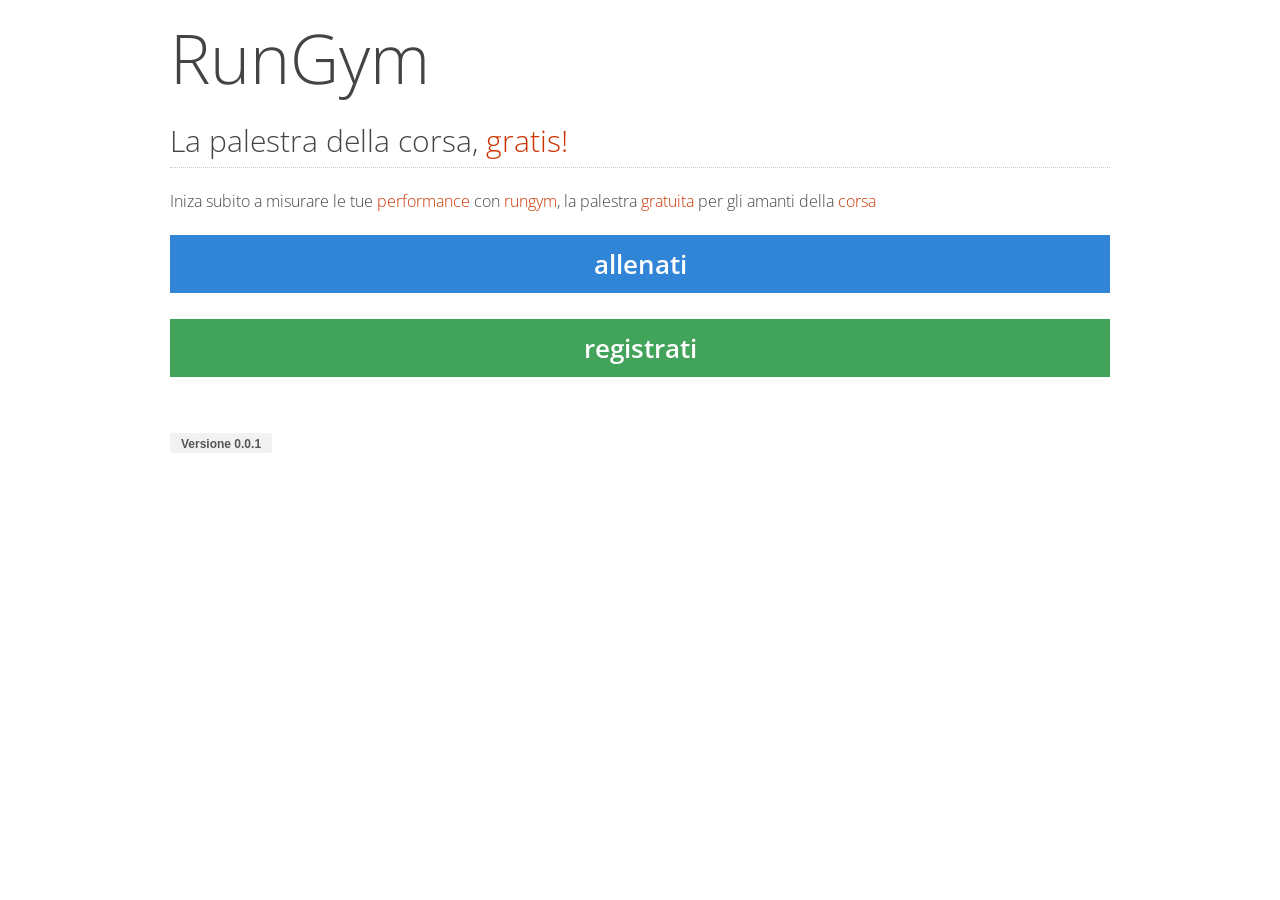
==== source/index.html @ 470864fd "first commit" ====
<!DOCTYPE html>
<html>
<head>

    <meta charset="utf-8">
    <meta name="viewport" content="width=device-width, initial-scale=1">
    <meta name="keywords" content="rungym, run, allenamento, corsa, training" />
    <meta name="description" content="rungym, your personal trainer" />
    <meta name="author" content="Alessandro De Marchi - ademarchi74@gmail.com" />

    <!-- css ext -->
    <link rel="stylesheet" href="css/ext/gumby.css" type="text/css" />

    <!-- css run -->
    <link rel="stylesheet" href="css/run/style.css" type="text/css"  />

    <!-- maps -->
    <script type="text/javascript" src="http://maps.google.com/maps/api/js?key=AIzaSyCiooBxqdUwWNnhfkHtp7u_B-ehwoyNa6o&sensor=true&libraries=drawing"></script>

    <!-- js library -->
    <script type="text/javascript" src="js/lib/jquery-1.9.1.min.js"></script>
    <script type="text/javascript" src="js/lib/underscore-1.4.4.min.js"></script>
    <script type="text/javascript" src="js/lib/backbone-1.0.0.min.js"></script>
    <script type="text/javascript" src="js/lib/js-model.min.js"></script>
    <script type="text/javascript" src="js/lib/modernizr-2.6.2.min.js"></script>
    <script type="text/javascript" src="js/lib/gumby.min.js"></script>
    <script type="text/javascript" src="js/lib/jquery.validate.min.js"></script>

    <!-- js app -->
    <script type="text/javascript" src="js/app.js"></script>
    <!-- router -->
    <script type="text/javascript" src="js/routers/App.Routers.Router.js"></script>
    <!-- model -->
    <script type="text/javascript" src="js/models/App.Models.User.js"></script>
    <script type="text/javascript" src="js/models/App.Models.Training.js"></script>
    <script type="text/javascript" src="js/models/App.Models.Activities.js"></script>
    <!-- view -->
    <script type="text/javascript" src="js/views/App.Views.Index.js"></script>
    <script type="text/javascript" src="js/views/App.Views.Login.js"></script>
    <script type="text/javascript" src="js/views/App.Views.Logout.js"></script>
    <script type="text/javascript" src="js/views/App.Views.Registration.js"></script>
    <script type="text/javascript" src="js/views/App.Views.Profile.js"></script>
    <script type="text/javascript" src="js/views/App.Views.Dashboard.js"></script>
    <script type="text/javascript" src="js/views/App.Views.Activity.js"></script>
    <script type="text/javascript" src="js/views/App.Views.Training.js"></script>
    <script type="text/javascript" src="js/views/App.Views.Send.js"></script>

    <title> rungym - la palestra della corsa </title>

</head>

<body>
<div id="body">
    <div id="content">
</div>

<script type="text/javascript">
    $(function() {
        App.init();
    });
</script>
</body>

</html>
---- source/css/ext/gumby.css ----
@charset "UTF-8";
@import url(http://fonts.googleapis.com/css?family=Open+Sans:400,300,600,700);
/*
* Gumby Framework Version 2.0
* ---------------------------
* Follow @gumbycss on twitter and spread the love.
* We worked super hard on making this awesome and released it to the web.
* All we ask is you leave this intact. #gumbyisawesome
*
* http://www.gumbyframework.com/
*/
html, body, div, span, applet, object, iframe, h1, h2, h3, h4, h5, h6, p, blockquote, pre, a, abbr, acronym, address, big, cite, code, del, dfn, em, img, ins, kbd, q, s, samp, small, strike, strong, sub, sup, tt, var, b, u, i, center, dl, dt, dd, ol, ul, li, fieldset, form, label, legend, table, caption, tbody, tfoot, thead, tr, th, td, article, aside, canvas, details, embed, figure, figcaption, footer, header, hgroup, menu, nav, output, ruby, section, summary, time, mark, audio, video { margin: 0; padding: 0; border: 0; font: inherit; font-size: 100%; vertical-align: baseline; }

html { line-height: 1; }

ol, ul { list-style: none; }

table { border-collapse: collapse; border-spacing: 0; }

caption, th, td { text-align: left; font-weight: normal; vertical-align: middle; }

q, blockquote { quotes: none; }
q:before, q:after, blockquote:before, blockquote:after { content: ""; content: none; }

a img { border: none; }

article, aside, details, figcaption, figure, footer, header, hgroup, menu, nav, section, summary { display: block; }

* html { font-size: 100%; }

html { font-size: 16px; line-height: 1.625em; }

html * { -webkit-box-sizing: border-box; -moz-box-sizing: border-box; box-sizing: border-box; }

body { background: white; font-family: "Open Sans"; font-weight: 400; color: #555555; position: relative; -webkit-font-smoothing: antialiased; }

.ie9 { font-family: "Open Sans"; }
.ie9 * { font-family: "Open Sans"; }

.hide { display: none; }

.hide.active, .show { display: block; }

.fixed { position: fixed; }
@media only screen and (max-width: 768px) { .fixed { position: relative !important; } }

/* Fonts */
@font-face { font-family: "entypo"; font-style: normal; font-weight: 400; src: url(../fonts/icons/entypo.eot); src: url("../fonts/icons/entypo.eot?#iefix") format("ie9-skip-eot"), url("../fonts/icons/entypo.woff") format("woff"), url("../fonts/icons/entypo.ttf") format("truetype"); }

h1, h2, h3, h4, h5, h6 { font-family: "Open Sans"; font-weight: 300; color: #444444; text-rendering: optimizelegibility; padding-top: 0.273em; line-height: 1.15538em; padding-bottom: 0.273em; }
h1 a, h2 a, h3 a, h4 a, h5 a, h6 a { color: #d04526; }

@media only screen and (max-width: 767px) { h1, h2, h3, h4, h5, h6 { word-wrap: break-word; } }
h1 { font-size: 68px; font-size: 4.25rem; }
h1.xlarge { font-size: 110px; font-size: 6.875rem; }
h1.xxlarge { font-size: 126px; font-size: 7.875rem; }
h1.absurd { font-size: 177px; font-size: 11.0625rem; }

h2 { font-size: 42px; font-size: 2.625rem; }

h3 { font-size: 30px; font-size: 1.875rem; }

h4 { font-size: 26px; font-size: 1.625rem; }

h5 { font-size: 18px; font-size: 1.125rem; }

h6 { font-size: 16px; font-size: 1rem; }

@media only screen and (max-width: 767px) { h1 { font-size: 42px; font-size: 2.625rem; }
  h2 { font-size: 36px; font-size: 2.25rem; } }
.subhead { color: #777; font-weight: normal; margin-bottom: 20px; }

/*=====================================================  	Links & Paragraph styles 	 	======================================================*/
p { font-family: "Open Sans"; font-weight: 400; font-size: 16px; font-size: 1rem; margin-bottom: 13px; line-height: 1.625em; }
p.lead { font-size: 20px; font-size: 1.25rem; margin-bottom: 18px; }
@media only screen and (max-width: 768px) { p { font-size: 17.6px; font-size: 1.1rem; line-height: 1.625em; } }

a { color: #d04526; text-decoration: none; outline: 0; line-height: inherit; }
a:hover { color: #c03d20; }

/*=====================================================
 	Lists 	 ======================================================*/
ul, ol { margin-bottom: 0.273em; }

ul { list-style: none outside; }

ol { list-style: decimal; margin-left: 30px; }

ul.square, ul.circle, ul.disc { margin-left: 25px; }
ul.square { list-style: square outside; }
ul.circle { list-style: circle outside; }
ul.disc { list-style: disc outside; }
ul ul { margin: 4px 0 5px 25px; }

ol ol { margin: 4px 0 5px 30px; }

li { padding-bottom: 0.273em; }

ul.large li { line-height: 21px; }

dl dt { font-weight: bold; font-size: 16px; font-size: 1rem; }

@media only screen and (max-width: 768px) { ul, ol, dl, p { text-align: left; } }
/* Mobile */
em { font-style: italic; line-height: inherit; }

strong { font-weight: 700; line-height: inherit; }

small { font-size: 56.4%; line-height: inherit; }

h1 small, h2 small, h3 small, h4 small, h5 small { color: #777; }

/*	Blockquotes  */
blockquote { line-height: 20px; color: #777; margin: 0 0 18px; padding: 9px 20px 0 19px; border-left: 5px solid #cccccc; }
blockquote p { line-height: 20px; color: #777; }
blockquote cite { display: block; font-size: 12px; font-size: 1.2rem; color: #555555; }
blockquote cite:before { content: "\2014 \0020"; }
blockquote cite a { color: #555555; }
blockquote cite a:visited { color: #555555; }

hr { border: 1px solid #cccccc; clear: both; margin: 16px 0 18px; height: 0; }

abbr, acronym { text-transform: uppercase; font-size: 90%; color: #222; border-bottom: 1px solid #cccccc; cursor: help; }

abbr { text-transform: none; }

/**
	 * Print styles.  Inlined to avoid required HTTP connection: www.phpied.com/delay-loading-your-print-css/ Credit to Paul Irish and HTML5 Boilerplate (html5boilerplate.com) */
@media print { * { background: transparent !important; color: black !important; text-shadow: none !important; filter: none !important; -ms-filter: none !important; }
  /* Black prints faster: sanbeiji.com/archives/953 */
  p a { color: #555555 !important; text-decoration: underline; }
  p a:visited { color: #555555 !important; text-decoration: underline; }
  p a[href]:after { content: " (" attr(href) ")"; }
  abbr[title]:after { content: " (" attr(title) ")"; }
  .ir a:after { content: ""; }
  a[href^="javascript:"]:after, a[href^="#"]:after { content: ""; }
  /* Don't show links for images, or javascript/internal links */
  pre, blockquote { border: 1px solid #999999; page-break-inside: avoid; }
  thead { display: table-header-group; }
  /* css-discuss.incutio.com/wiki/Printing_Tables */
  tr, img { page-break-inside: avoid; }
  @page { margin: 0.5cm; }
  p, h2, h3 { orphans: 3; widows: 3; }
  h2, h3 { page-break-after: avoid; } }
/*=================================================

	+++ LE GRID +++
	A Responsive Grid -- Gumby defaults to a standard 960 grid,
	but you can change it to whatever you'd like.
 ==================================================*/
.container { padding: 0px 20px; }

.row { width: 100%; max-width: 940px; min-width: 320px; margin: 0 auto; }
.row .row { min-width: 0px; }

/* To fix the grid into a different size, set max-width to your desired width */
.column, .columns { margin-left: 2.12766%; float: left; min-height: 1px; position: relative; -webkit-box-sizing: border-box; -moz-box-sizing: border-box; box-sizing: border-box; }

.column:first-child, .columns:first-child, .alpha { margin-left: 0px; }

.column.omega, .columns.omega { float: right; }

/* Column Classes */
.row .one.column, .row .one.columns, .sixteen.colgrid .row .one.columns { width: 6.38298%; }
.row .two.columns { width: 14.89362%; }
.row .three.columns { width: 23.40426%; }
.row .four.columns { width: 31.91489%; }
.row .five.columns { width: 40.42553%; }
.row .six.columns { width: 48.93617%; }
.row .seven.columns { width: 57.44681%; }
.row .eight.columns { width: 65.95745%; }
.row .nine.columns { width: 74.46809%; }
.row .ten.columns { width: 82.97872%; }
.row .eleven.columns { width: 91.48936%; }
.row .twelve.columns { width: 100%; }

/* Push Classes */
.row .push_one { margin-left: 10.6383%; }
.row .push_one:first-child { margin-left: 8.51064%; }
.row .push_two { margin-left: 19.14894%; }
.row .push_two:first-child { margin-left: 17.02128%; }
.row .push_three { margin-left: 27.65957%; }
.row .push_three:first-child { margin-left: 25.53191%; }
.row .push_four { margin-left: 36.17021%; }
.row .push_four:first-child { margin-left: 34.04255%; }
.row .push_five { margin-left: 44.68085%; }
.row .push_five:first-child { margin-left: 42.55319%; }
.row .push_six { margin-left: 53.19149%; }
.row .push_six:first-child { margin-left: 51.06383%; }
.row .push_seven { margin-left: 61.70213%; }
.row .push_seven:first-child { margin-left: 59.57447%; }
.row .push_eight { margin-left: 70.21277%; }
.row .push_eight:first-child { margin-left: 68.08511%; }
.row .push_nine { margin-left: 78.7234%; }
.row .push_nine:first-child { margin-left: 76.59574%; }
.row .push_ten { margin-left: 87.23404%; }
.row .push_ten:first-child { margin-left: 85.10638%; }
.row .push_eleven { margin-left: 95.74468%; }
.row .push_eleven:first-child { margin-left: 93.61702%; }

/* Centered Classes */
.row .one.centered { margin-left: 46.80851%; }
.row .two.centered { margin-left: 42.55319%; }
.row .three.centered { margin-left: 38.29787%; }
.row .four.centered { margin-left: 34.04255%; }
.row .five.centered { margin-left: 29.78723%; }
.row .six.centered { margin-left: 25.53191%; }
.row .seven.centered { margin-left: 21.2766%; }
.row .eight.centered { margin-left: 17.02128%; }
.row .nine.centered { margin-left: 12.76596%; }
.row .ten.centered { margin-left: 8.51064%; }
.row .eleven.centered { margin-left: 4.25532%; }

/* Hybrid Grid Columns */
.sixteen.colgrid .row .one.column, .sixteen.colgrid .row .one.columns { width: 4.25532%; }
.sixteen.colgrid .row .two.columns { width: 10.6383%; }
.sixteen.colgrid .row .three.columns { width: 17.02128%; }
.sixteen.colgrid .row .four.columns { width: 23.40426%; }
.sixteen.colgrid .row .five.columns { width: 29.78723%; }
.sixteen.colgrid .row .six.columns { width: 36.17021%; }
.sixteen.colgrid .row .seven.columns { width: 42.55319%; }
.sixteen.colgrid .row .eight.columns { width: 48.93617%; }
.sixteen.colgrid .row .nine.columns { width: 55.31915%; }
.sixteen.colgrid .row .ten.columns { width: 61.70213%; }
.sixteen.colgrid .row .eleven.columns { width: 68.08511%; }
.sixteen.colgrid .row .twelve.columns { width: 74.46809%; }
.sixteen.colgrid .row .thirteen.columns { width: 80.85106%; }
.sixteen.colgrid .row .fourteen.columns { width: 87.23404%; }
.sixteen.colgrid .row .fifteen.columns { width: 93.61702%; }
.sixteen.colgrid .row .sixteen.columns { width: 100%; }

/* Hybrid Push Classes */
.sixteen.colgrid .row .push_one { margin-left: 8.51064%; }
.sixteen.colgrid .row .push_one:first-child { margin-left: 6.38298%; }
.sixteen.colgrid .row .push_two { margin-left: 14.89362%; }
.sixteen.colgrid .row .push_two:first-child { margin-left: 12.76596%; }
.sixteen.colgrid .row .push_three { margin-left: 21.2766%; }
.sixteen.colgrid .row .push_three:first-child { margin-left: 19.14894%; }
.sixteen.colgrid .row .push_four { margin-left: 27.65957%; }
.sixteen.colgrid .row .push_four:first-child { margin-left: 25.53191%; }
.sixteen.colgrid .row .push_five { margin-left: 34.04255%; }
.sixteen.colgrid .row .push_five:first-child { margin-left: 31.91489%; }
.sixteen.colgrid .row .push_six { margin-left: 40.42553%; }
.sixteen.colgrid .row .push_six:first-child { margin-left: 38.29787%; }
.sixteen.colgrid .row .push_seven { margin-left: 46.80851%; }
.sixteen.colgrid .row .push_seven:first-child { margin-left: 44.68085%; }
.sixteen.colgrid .row .push_eight { margin-left: 53.19149%; }
.sixteen.colgrid .row .push_eight:first-child { margin-left: 51.06383%; }
.sixteen.colgrid .row .push_nine { margin-left: 59.57447%; }
.sixteen.colgrid .row .push_nine:first-child { margin-left: 57.44681%; }
.sixteen.colgrid .row .push_ten { margin-left: 65.95745%; }
.sixteen.colgrid .row .push_ten:first-child { margin-left: 63.82979%; }
.sixteen.colgrid .row .push_eleven { margin-left: 72.34043%; }
.sixteen.colgrid .row .push_eleven:first-child { margin-left: 70.21277%; }
.sixteen.colgrid .row .push_twelve { margin-left: 78.7234%; }
.sixteen.colgrid .row .push_twelve:first-child { margin-left: 76.59574%; }
.sixteen.colgrid .row .push_thirteen { margin-left: 85.10638%; }
.sixteen.colgrid .row .push_thirteen:first-child { margin-left: 82.97872%; }
.sixteen.colgrid .row .push_fourteen { margin-left: 91.48936%; }
.sixteen.colgrid .row .push_fourteen:first-child { margin-left: 89.3617%; }
.sixteen.colgrid .row .push_fifteen { margin-left: 97.87234%; }
.sixteen.colgrid .row .push_fifteen:first-child { margin-left: 95.74468%; }

/* Hybrid Centered Classes */
.sixteen.colgrid .row .one.centered { margin-left: 47.87234%; }
.sixteen.colgrid .row .two.centered { margin-left: 44.68085%; }
.sixteen.colgrid .row .three.centered { margin-left: 41.48936%; }
.sixteen.colgrid .row .four.centered { margin-left: 38.29787%; }
.sixteen.colgrid .row .five.centered { margin-left: 35.10638%; }
.sixteen.colgrid .row .six.centered { margin-left: 31.91489%; }
.sixteen.colgrid .row .seven.centered { margin-left: 28.7234%; }
.sixteen.colgrid .row .eight.centered { margin-left: 25.53191%; }
.sixteen.colgrid .row .nine.centered { margin-left: 22.34043%; }
.sixteen.colgrid .row .ten.centered { margin-left: 19.14894%; }
.sixteen.colgrid .row .eleven.centered { margin-left: 15.95745%; }
.sixteen.colgrid .row .twelve.centered { margin-left: 12.76596%; }
.sixteen.colgrid .row .thirteen.centered { margin-left: 9.57447%; }
.sixteen.colgrid .row .fourteen.centered { margin-left: 6.38298%; }
.sixteen.colgrid .row .fifteen.centered { margin-left: 3.19149%; }

.pull_right { float: right; }

.pull_left { float: left; }

img, object, embed { max-width: 100%; height: auto; }

img { -ms-interpolation-mode: bicubic; }

#map_canvas img, .map_canvas img { max-width: none !important; }

/* Tile Grid */
.tiles { display: block; overflow: hidden; }
.tiles > li { display: block; height: auto; float: left; padding-bottom: 0; }
.tiles.two_up { margin-left: -4%; }
.tiles.two_up > li { margin-left: 4%; width: 46%; }
.tiles.three_up, .tiles.four_up { margin-left: -2%; }
.tiles.three_up > li { margin-left: 2%; width: 31.3%; }
.tiles.four_up > li { margin-left: 2%; width: 23%; }
.tiles.five_up { margin-left: -1.5%; }
.tiles.five_up > li { margin-left: 1.5%; width: 18.5%; }

/* Nicolas Gallagher's micro clearfix */
.clearfix, .row { *zoom: 1; }
.clearfix:after, .row:after { content: ""; display: table; clear: both; }
.clearfix:before, .row:before { content: ""; display: table; }

.valign { display: table; width: 100%; }
.valign > div { display: table-cell; vertical-align: middle; }
.valign ​ > article { display: table-cell; vertical-align: middle; }

/* Mobile */
@media only screen and (max-width: 767px) { body { -webkit-text-size-adjust: none; -ms-text-size-adjust: none; width: 100%; min-width: 0; }
  .container { min-width: 0; margin-left: 0; margin-right: 0; }
  .row { width: 100%; min-width: 0; margin-left: 0; margin-right: 0; }
  .row .row .column, .row .row .columns { padding: 0; }
  .row .centered { margin: 0 !important; }
  .column, .columns { width: auto !important; float: none; margin-left: 0; margin-right: 0; }
  .column:last-child, .columns:last-child { margin-right: 0; float: none; }
  [class*="column"] + [class*="column"]:last-child { float: none; }
  [class*="column"]:before { display: table; }
  [class*="column"]:after { display: table; clear: both; }
  [class^="push_"], [class*="push_"] { margin-left: 0 !important; } }
/*=====================================================
 Navigation (with dropdowns)
 ======================================================*/
.navbar { width: 100%; display: block; margin-bottom: 20px; background: #4a4d50; /* Change this to suit the color theme of your site */ }
.navbar.fixed { top: 0; left: 0; z-index: 99999; }
.navbar a.toggle { display: none; }
.navbar .logo { display: inline-block; margin: 0 2.12766% 0 0; padding: 0; height: 60px; line-height: 58px; }
.navbar .logo a { display: block; padding: 0 0 0 16px; overflow: hidden; height: 60px; line-height: 58px; }
.navbar .logo a.toggle { display: none; }
.navbar ul { display: table; vertical-align: middle; margin: 0; float: none; }
.navbar ul li { display: table-cell; text-align: center; padding-bottom: 0; margin: 0; height: 60px; line-height: 58px; }
.navbar ul li > a { display: block; padding: 0 16px; white-space: nowrap; color: white; text-shadow: 0 1px 2px #191a1b, 0 1px 0 #191a1b; height: 60px; line-height: 58px; font-size: 16px; font-size: 1rem; }
.navbar ul li .btn { border-color: #000101 !important; }
.navbar ul li.field { margin-bottom: 0 !important; margin-right: 0; }
.navbar ul li.field input.search { background: #191a1b; border: none; color: #f2f2f2; }
.navbar ul li:hover > a { position: relative; background: #868d92; z-index: 1000; }
.navbar ul li .dropdown { width: auto; min-width: 0px; max-width: 320px; height: 0; position: absolute; background: #fafafa; overflow: hidden; z-index: 999; }
.navbar ul li:hover .dropdown { min-height: 60px; max-height: 561px; overflow: visible; height: auto; width: 100%; padding: 0; border-top: 1px solid #3e4043; -webkit-box-shadow: 0px 3px 4px rgba(0, 0, 0, 0.3); box-shadow: 0px 3px 4px rgba(0, 0, 0, 0.3); }
.navbar ul a.toggle { display: block; }

.navbar > ul > li > li > a { padding: 0 33px; }

.navbar > ul > li:last-child, .navbar > ul > li:last-child a:hover { border-right: none; }

/**** Navbar positioning for Microsoft's browser who deserves not to be mentioned ****/
.ie7 .navbar > ul { width: auto; }

.ie7 .navbar, .ie7 .navbar > ul > li > a { display: block; }

.ie7 .navbar .logo, .ie7 .navbar ul, .ie7 .navbar ul li { float: left; display: inline-block; }

.ie7 .navbar .logo a { display: block; overflow: hidden; }

.ie7 .navbar > ul > li .field { display: block; padding: 12px 18px 0; width: 80%; }

/******** Pretty Navbar Styles *********/
.pretty.navbar { background-image: -webkit-gradient(linear, 50% 0%, 50% 100%, color-stop(0%, #7b8085), color-stop(100%, #313436)); background-image: -webkit-linear-gradient(#7b8085, #313436); background-image: -moz-linear-gradient(#7b8085, #313436); background-image: -o-linear-gradient(#7b8085, #313436); background-image: linear-gradient(#7b8085, #313436); -webkit-box-shadow: inset 0 1px 1px #7b8085, 0 1px 2px rgba(0, 0, 0, 0.8) !important; /* Remove this line if you dont want a dropshadow on your navigation*/ box-shadow: inset 0 1px 1px #7b8085, 0 1px 2px rgba(0, 0, 0, 0.8) !important; /* Remove this line if you dont want a dropshadow on your navigation*/ }
.pretty.navbar.row { border-radius: 4px; }
.pretty.navbar ul li.field input.search { background-image: -webkit-gradient(linear, 50% 0%, 50% 100%, color-stop(0%, #191a1b), color-stop(100%, #4f5255)); background-image: -webkit-linear-gradient(#191a1b, #4f5255); background-image: -moz-linear-gradient(#191a1b, #4f5255); background-image: -o-linear-gradient(#191a1b, #4f5255); background-image: linear-gradient(#191a1b, #4f5255); border: none; box-shadow: 0 1px 2px #888d91 !important; /* Remove this line if you dont want a dropshadow on your navigation*/ }
.pretty.navbar > ul > li:first-child, .pretty.navbar .pretty.navbar > ul > li:first-child a:hover { box-shadow: none; }

.navbar li .dropdown ul { margin: 0; }
.navbar li .dropdown ul > li { position: relative; display: block; width: 100%; float: left; text-align: left; height: auto; border-radius: none; }
.navbar li .dropdown ul > li a { display: block; padding: 0 20px; color: #d04526; border-bottom: 1px solid #cccccc; text-shadow: none; height: 51px; line-height: 49px; }
.navbar li .dropdown ul > li .dropdown { display: none; background: white; }
.navbar li .dropdown ul > li:hover .dropdown { border-top: none; display: block; position: absolute; z-index: 9999; left: 320px; top: 0px; margin-top: 0; }
.navbar li .dropdown ul li:first-child a { border-radius: 0; }
.navbar li .dropdown ul li a:hover { background: #f2f2f2; }

@media only screen and (min-width: 768px) and (max-width: 939px) { .navbar .logo a { line-height: 0px; }
  .navbar > ul > li > .btn a { padding: 0 10px 0 10px !important; }
  .navbar ul > li .dropdown ul li:hover .dropdown { left: -320px; }
  .navbar .dropdown li { max-width: 320px; word-wrap: break-word; } }
@media only screen and (max-width: 767px) { .navbar { position: relative; border: none; }
  .navbar .logo { float: left; display: inline; }
  .navbar .logo a { line-height: 0; padding-left: 2.12766%; }
  .navbar .logo a img { width: auto; height: inherit; }
  .navbar a.toggle { top: 18%; right: 4%; width: 46px; position: absolute; text-align: center; display: inline-block; color: white; background: #4a4d50; height: 40px; line-height: 38px; -webkit-border-radius: 4px; -moz-border-radius: 4px; -ms-border-radius: 4px; -o-border-radius: 4px; border-radius: 4px; font-size: 30px; font-size: 1.875rem; }
  .navbar a.toggle:hover { background: #565a5d; }
  .navbar a.toggle:active, .navbar a.toggle.active { background: #3e4043; }
  .navbar.pretty a.toggle { border: 1px solid #3e4043; background-image: -webkit-gradient(linear, 50% 0%, 50% 100%, color-stop(0%, #7b8085), color-stop(100%, #4a4d50)); background-image: -webkit-linear-gradient(#7b8085, #4a4d50); background-image: -moz-linear-gradient(#7b8085, #4a4d50); background-image: -o-linear-gradient(#7b8085, #4a4d50); background-image: linear-gradient(#7b8085, #4a4d50); -webkit-box-shadow: inset 0 1px 2px #888d91, inset 0 -1px 1px #565a5d, inset 1px 0 1px #565a5d, inset -1px 0 1px #565a5d, 0 1px 1px #63676a; -moz-box-shadow: inset 0 1px 2px #888d91, inset 0 -1px 1px #565a5d, inset 1px 0 1px #565a5d, inset -1px 0 1px #565a5d, 0 1px 1px #63676a; box-shadow: inset 0 1px 2px #888d91, inset 0 -1px 1px #565a5d, inset 1px 0 1px #565a5d, inset -1px 0 1px #565a5d, 0 1px 1px #63676a; }
  .navbar.pretty a.toggle i { text-shadow: 0 1px 1px #191a1b; }
  .navbar.pretty a.toggle:hover { background-image: -webkit-gradient(linear, 50% 0%, 50% 100%, color-stop(0%, #888d91), color-stop(100%, #565a5d)); background-image: -webkit-linear-gradient(#888d91, #565a5d); background-image: -moz-linear-gradient(#888d91, #565a5d); background-image: -o-linear-gradient(#888d91, #565a5d); background-image: linear-gradient(#888d91, #565a5d); }
  .navbar.pretty a.toggle:active, .navbar.pretty a.toggle.active { background-image: -webkit-gradient(linear, 50% 0%, 50% 100%, color-stop(0%, #3e4043), color-stop(100%, #4a4d50)); background-image: -webkit-linear-gradient(#3e4043, #4a4d50); background-image: -moz-linear-gradient(#3e4043, #4a4d50); background-image: -o-linear-gradient(#3e4043, #4a4d50); background-image: linear-gradient(#3e4043, #4a4d50); -webkit-box-shadow: 0 1px 1px #63676a; -moz-box-shadow: 0 1px 1px #63676a; box-shadow: 0 1px 1px #63676a; }
  .navbar ul { position: absolute; display: block; width: 100% !important; height: 0; max-height: 0; top: 60px; overflow: hidden; text-align: center; background: #3e4043; }
  .navbar ul.active { height: auto; max-height: 600px; z-index: 999999; -webkit-transition-duration: 0.5s; -moz-transition-duration: 0.5s; -o-transition-duration: 0.5s; transition-duration: 0.5s; -webkit-box-shadow: 0 2px 2px #252728; -moz-box-shadow: 0 2px 2px #252728; box-shadow: 0 2px 2px #252728; }
  .navbar ul li { display: block; position: relative; min-height: 60px; max-height: 320px; height: auto; width: 100%; border-right: 0 !important; -webkit-box-shadow: none; box-shadow: none; -webkit-transition-duration: 0.5s; -moz-transition-duration: 0.5s; -o-transition-duration: 0.5s; transition-duration: 0.5s; }
  .navbar ul li .dropdown { width: 100%; max-width: 100%; position: relative; -webkit-box-shadow: none !important; -moz-box-shadow: none !important; box-shadow: none !important; }
  .navbar ul li:hover .dropdown { border-bottom: 1px solid #313436; }
  .navbar ul li:hover .dropdown ul { position: relative; top: 0; background: #36393b; min-height: 60px; max-height: 250px; height: auto; overflow: scroll; -webkit-box-shadow: none !important; -moz-box-shadow: none !important; box-shadow: none !important; -webkit-transition-duration: 0.5s; -moz-transition-duration: 0.5s; -o-transition-duration: 0.5s; transition-duration: 0.5s; }
  .navbar ul li:hover .dropdown ul li { min-height: 50px; border-bottom: #3e4043; }
  .navbar ul li:hover .dropdown ul li a { color: white; border-bottom: 1px solid #313436; }
  .navbar ul li:hover .dropdown ul li a:hover { color: #d04526; }
  .pretty.navbar.row { -webkit-border-radius: 0; -moz-border-radius: 0; -ms-border-radius: 0; -o-border-radius: 0; border-radius: 0; } }
.subnav { display: block; width: auto; overflow: hidden; margin: 0 0 18px 0; padding-top: 4px; }
.subnav li, .subnav dt, .subnav dd { float: left; display: inline; margin-left: 9px; margin-bottom: 4px; }
.subnav li:first-child, .subnav dt:first-child, .subnav dd:first-child { margin-left: 0; }
.subnav dt { color: #999; font-weight: normal; }
.subnav li a, .subnav dd a { color: #05390a; font-size: 15px; text-decoration: none; -webkit-border-radius: 4px; -moz-border-radius: 4px; border-radius: 4px; }
.subnav li.active a, .subnav dd.active a { background: #5dbb73; padding: 5px 9px; text-shadow: 0 1px 1px #77d58e; }

.drawer { position: relative; width: 100%; max-height: 0; background: #222; -webkit-box-shadow: inset 0 -3px 5px black, inset 0 3px 5px black; box-shadow: inset 0 -3px 5px black, inset 0 3px 5px black; overflow: hidden; -webkit-transition-duration: .3s; /* Saf3.2+, Chrome */ -moz-transition-duration: .3s; /* FF4+ */ -ms-transition-duration: .3s; /* IE10 */ -o-transition-duration: .3s; /* Opera 10.5+ */ transition-duration: .3s; }
.drawer.active { height: auto; max-height: 800px; -webkit-transition-duration: .5s; /* Saf3.2+, Chrome */ -moz-transition-duration: .5s; /* FF4+ */ -ms-transition-duration: .5s; /* IE10 */ -o-transition-duration: .5s; /* Opera 10.5+ */ transition-duration: .5s; }

/* Buttons */
.btn, .skiplink { display: inline-block; width: auto; background: #f2f2f2; -webkit-appearance: none; font-family: "Open Sans"; font-weight: 600; padding: 0 !important; text-align: center; }
.btn a, .btn input, .btn button, .skiplink a, .skiplink input, .skiplink button { display: block; padding: 0 18px; color: white; height: 100%; }
.btn input, .btn button, .skiplink input, .skiplink button { background: none; border: none; font-size: 100%; cursor: pointer; }
.btn.xlarge, .skiplink.xlarge { font-size: 30px; font-size: 1.875rem; height: 66px; line-height: 64px; }
.btn.xlarge a, .skiplink.xlarge a { position: relative; padding: 0 30px; }
.btn.xlarge.icon-left a, .skiplink.xlarge.icon-left a { padding-left: 66px; }
.btn.xlarge.icon-left a:before, .skiplink.xlarge.icon-left a:before { left: 20px; }
.btn.xlarge.icon-right a, .skiplink.xlarge.icon-right a { padding-right: 66px; }
.btn.xlarge.icon-right a:after, .skiplink.xlarge.icon-right a:after { right: 20px; }
.btn.large, .skiplink.large { font-size: 26px; font-size: 1.625rem; height: 58px; line-height: 56px; }
.btn.large a, .skiplink.large a { position: relative; padding: 0 26px; }
.btn.large.icon-left a, .skiplink.large.icon-left a { padding-left: 58px; }
.btn.large.icon-left a:before, .skiplink.large.icon-left a:before { left: 17.33333px; }
.btn.large.icon-right a, .skiplink.large.icon-right a { padding-right: 58px; }
.btn.large.icon-right a:after, .skiplink.large.icon-right a:after { right: 17.33333px; }
.btn.medium, .skiplink.medium { font-size: 16px; font-size: 1rem; height: 36px; line-height: 34px; }
.btn.medium a, .skiplink.medium a { position: relative; padding: 0 16px; }
.btn.medium.icon-left a, .skiplink.medium.icon-left a { padding-left: 36px; }
.btn.medium.icon-left a:before, .skiplink.medium.icon-left a:before { left: 10.66667px; }
.btn.medium.icon-right a, .skiplink.medium.icon-right a { padding-right: 36px; }
.btn.medium.icon-right a:after, .skiplink.medium.icon-right a:after { right: 10.66667px; }
.btn.medium a, .skiplink.medium a { padding: 0 18px; }
.btn.small, .skiplink.small { font-size: 10px; font-size: 0.625rem; height: 23px; line-height: 21px; }
.btn.small a, .skiplink.small a { position: relative; padding: 0 10px; }
.btn.small.icon-left a, .skiplink.small.icon-left a { padding-left: 23px; }
.btn.small.icon-left a:before, .skiplink.small.icon-left a:before { left: 6.66667px; }
.btn.small.icon-right a, .skiplink.small.icon-right a { padding-right: 23px; }
.btn.small.icon-right a:after, .skiplink.small.icon-right a:after { right: 6.66667px; }
.btn.small a, .skiplink.small a { padding: 0 10px; }
.btn.oval, .skiplink.oval { -webkit-border-radius: 1000px; -moz-border-radius: 1000px; -ms-border-radius: 1000px; -o-border-radius: 1000px; border-radius: 1000px; }
.btn.pill-left, .skiplink.pill-left { -webkit-border-radius: 500px 0 0 500px; -moz-border-radius: 500px 0 0 500px; -ms-border-radius: 500px 0 0 500px; -o-border-radius: 500px 0 0 500px; border-radius: 500px 0 0 500px; }
.btn.pill-right, .skiplink.pill-right { -webkit-border-radius: 0 500px 500px 0; -moz-border-radius: 0 500px 500px 0; -ms-border-radius: 0 500px 500px 0; -o-border-radius: 0 500px 500px 0; border-radius: 0 500px 500px 0; }
.btn.primary, .skiplink.primary { background: #3085d6; border: 1px solid #3085d6; }
.btn.primary:hover, .skiplink.primary:hover { background: #5b9ede; }
.btn.primary:active, .skiplink.primary:active { background: #236bb0; }
.btn.secondary, .skiplink.secondary { background: #42a35a; border: 1px solid #42a35a; }
.btn.secondary:hover, .skiplink.secondary:hover { background: #5bbd73; }
.btn.secondary:active, .skiplink.secondary:active { background: #337f46; }
.btn.default, .skiplink.default { background: #f2f2f2; border: 1px solid #f2f2f2; color: #555555; border: 1px solid #f2f2f2; }
.btn.default:hover, .skiplink.default:hover { background: white; }
.btn.default:active, .skiplink.default:active { background: #d8d8d8; }
.btn.default:hover, .skiplink.default:hover { border: 1px solid #e5e5e5; }
.btn.default a, .btn.default input, .btn.default button, .skiplink.default a, .skiplink.default input, .skiplink.default button { color: #555555; }
.btn.info, .skiplink.info { background: #4a4d50; border: 1px solid #4a4d50; }
.btn.info:hover, .skiplink.info:hover { background: #63676a; }
.btn.info:active, .skiplink.info:active { background: #313436; }
.btn.danger, .skiplink.danger { background: #ca3838; border: 1px solid #ca3838; }
.btn.danger:hover, .skiplink.danger:hover { background: #d56060; }
.btn.danger:active, .skiplink.danger:active { background: #a32c2c; }
.btn.warning, .skiplink.warning { background: #f6b83f; border: 1px solid #f6b83f; color: #644405; }
.btn.warning:hover, .skiplink.warning:hover { background: #f8ca70; }
.btn.warning:active, .skiplink.warning:active { background: #f4a60e; }
.btn.warning a, .btn.warning input, .btn.warning button, .skiplink.warning a, .skiplink.warning input, .skiplink.warning button { color: #644405; }
.btn.success, .skiplink.success { background: #58c026; border: 1px solid #58c026; }
.btn.success:hover, .skiplink.success:hover { background: #72d940; }
.btn.success:active, .skiplink.success:active { background: #44951e; }
.btn.metro, .metro .btn, .metro .skiplink, .btn.metro:hover, .metro .btn:hover, .metro .skiplink:hover, .skiplink.metro:hover, .btn.metro:active, .metro .btn:active, .metro .skiplink:active, .skiplink.metro:active, .skiplink.metro { -webkit-border-radius: 0; -moz-border-radius: 0; -ms-border-radius: 0; -o-border-radius: 0; border-radius: 0; }
.btn.metro.rounded, .metro .rounded.btn, .metro .rounded.skiplink, .metro .rounded.btn:hover, .metro .rounded.skiplink:hover, .rounded.skiplink.metro:hover, .metro .rounded.btn:active, .metro .rounded.skiplink:active, .rounded.skiplink.metro:active, .skiplink.metro.rounded { -webkit-border-radius: 4px; -moz-border-radius: 4px; -ms-border-radius: 4px; -o-border-radius: 4px; border-radius: 4px; }
.btn.pretty, .pretty .btn, .pretty .skiplink, .btn.pretty:hover, .pretty .btn:hover, .pretty .skiplink:hover, .skiplink.pretty:hover, .btn.pretty:active, .pretty .btn:active, .pretty .skiplink:active, .skiplink.pretty:active, .skiplink.pretty { -webkit-border-radius: 4px; -moz-border-radius: 4px; -ms-border-radius: 4px; -o-border-radius: 4px; border-radius: 4px; }
.btn.pretty.squared, .pretty .squared.btn, .pretty .squared.skiplink, .pretty .squared.btn:hover, .pretty .squared.skiplink:hover, .squared.skiplink.pretty:hover, .pretty .squared.btn:active, .pretty .squared.skiplink:active, .squared.skiplink.pretty:active, .skiplink.pretty.squared { -webkit-border-radius: 0; -moz-border-radius: 0; -ms-border-radius: 0; -o-border-radius: 0; border-radius: 0; }
.btn.pretty.primary, .pretty .primary.btn, .pretty .primary.skiplink, .pretty .primary.btn:hover, .pretty .primary.skiplink:hover, .primary.skiplink.pretty:hover, .pretty .primary.btn:active, .pretty .primary.skiplink:active, .primary.skiplink.pretty:active, .skiplink.pretty.primary { background-image: -webkit-gradient(linear, 50% 0%, 50% 100%, color-stop(0%, #85b7e7), color-stop(100%, #2a85dc)); background-image: -webkit-linear-gradient(#85b7e7, #2a85dc); background-image: -moz-linear-gradient(#85b7e7, #2a85dc); background-image: -o-linear-gradient(#85b7e7, #2a85dc); background-image: linear-gradient(#85b7e7, #2a85dc); box-shadow: inset 0 0 3px #f0f6fc; border: 1px solid #1f5e9b; }
.pretty .primary.btn:hover, .pretty .primary.skiplink:hover, .primary.btn.pretty:hover, .primary.skiplink.pretty:hover, .pretty .primary.btn:hover:active, .pretty .primary.skiplink:hover:active, .skiplink.pretty.primary:hover { background-image: -webkit-gradient(linear, 50% 0%, 50% 100%, color-stop(0%, #a2d4fc), color-stop(100%, #54b2fe)); background-image: -webkit-linear-gradient(#a2d4fc, #54b2fe); background-image: -moz-linear-gradient(#a2d4fc, #54b2fe); background-image: -o-linear-gradient(#a2d4fc, #54b2fe); background-image: linear-gradient(#a2d4fc, #54b2fe); box-shadow: inset 0 0 3px white; border: 1px solid #0e90f8; }
.pretty .primary.btn:active, .pretty .primary.skiplink:active, .pretty .primary.btn:active:hover, .pretty .primary.skiplink:active:hover, .primary.btn.pretty:active, .primary.skiplink.pretty:active, .skiplink.pretty.primary:active { background-image: -webkit-gradient(linear, 50% 0%, 50% 100%, color-stop(0%, #2a85dc), color-stop(100%, #85b7e7)); background-image: -webkit-linear-gradient(#2a85dc, #85b7e7); background-image: -moz-linear-gradient(#2a85dc, #85b7e7); background-image: -o-linear-gradient(#2a85dc, #85b7e7); background-image: linear-gradient(#2a85dc, #85b7e7); box-shadow: inset 0 0 3px white; }
.btn.pretty.primary a, .pretty .primary.btn a, .pretty .primary.skiplink a, .pretty .primary.btn:hover a, .pretty .primary.skiplink:hover a, .primary.skiplink.pretty:hover a, .pretty .primary.btn:active a, .pretty .primary.skiplink:active a, .primary.skiplink.pretty:active a, .btn.pretty.primary input, .pretty .primary.btn input, .pretty .primary.skiplink input, .pretty .primary.btn:hover input, .pretty .primary.skiplink:hover input, .primary.skiplink.pretty:hover input, .pretty .primary.btn:active input, .pretty .primary.skiplink:active input, .primary.skiplink.pretty:active input, .btn.pretty.primary button, .pretty .primary.btn button, .pretty .primary.skiplink button, .pretty .primary.btn:hover button, .pretty .primary.skiplink:hover button, .primary.skiplink.pretty:hover button, .pretty .primary.btn:active button, .pretty .primary.skiplink:active button, .primary.skiplink.pretty:active button, .skiplink.pretty.primary a, .skiplink.pretty.primary input, .skiplink.pretty.primary button { text-shadow: 0 1px 1px #1a5186; }
.btn.pretty.secondary, .pretty .secondary.btn, .pretty .secondary.skiplink, .pretty .secondary.btn:hover, .pretty .secondary.skiplink:hover, .secondary.skiplink.pretty:hover, .pretty .secondary.btn:active, .pretty .secondary.skiplink:active, .secondary.skiplink.pretty:active, .skiplink.pretty.secondary { background-image: -webkit-gradient(linear, 50% 0%, 50% 100%, color-stop(0%, #80cb92), color-stop(100%, #3ca957)); background-image: -webkit-linear-gradient(#80cb92, #3ca957); background-image: -moz-linear-gradient(#80cb92, #3ca957); background-image: -o-linear-gradient(#80cb92, #3ca957); background-image: linear-gradient(#80cb92, #3ca957); box-shadow: inset 0 0 3px #daf0e0; border: 1px solid #2c6d3c; }
.pretty .secondary.btn:hover, .pretty .secondary.skiplink:hover, .secondary.btn.pretty:hover, .secondary.skiplink.pretty:hover, .pretty .secondary.btn:hover:active, .pretty .secondary.skiplink:hover:active, .skiplink.pretty.secondary:hover { background-image: -webkit-gradient(linear, 50% 0%, 50% 100%, color-stop(0%, #a1d3ad), color-stop(100%, #68c07d)); background-image: -webkit-linear-gradient(#a1d3ad, #68c07d); background-image: -moz-linear-gradient(#a1d3ad, #68c07d); background-image: -o-linear-gradient(#a1d3ad, #68c07d); background-image: linear-gradient(#a1d3ad, #68c07d); box-shadow: inset 0 0 3px #f8fcf9; border: 1px solid #469659; }
.pretty .secondary.btn:active, .pretty .secondary.skiplink:active, .pretty .secondary.btn:active:hover, .pretty .secondary.skiplink:active:hover, .secondary.btn.pretty:active, .secondary.skiplink.pretty:active, .skiplink.pretty.secondary:active { background-image: -webkit-gradient(linear, 50% 0%, 50% 100%, color-stop(0%, #3ca957), color-stop(100%, #80cb92)); background-image: -webkit-linear-gradient(#3ca957, #80cb92); background-image: -moz-linear-gradient(#3ca957, #80cb92); background-image: -o-linear-gradient(#3ca957, #80cb92); background-image: linear-gradient(#3ca957, #80cb92); box-shadow: inset 0 0 3px #ecf8ef; }
.btn.pretty.secondary a, .pretty .secondary.btn a, .pretty .secondary.skiplink a, .pretty .secondary.btn:hover a, .pretty .secondary.skiplink:hover a, .secondary.skiplink.pretty:hover a, .pretty .secondary.btn:active a, .pretty .secondary.skiplink:active a, .secondary.skiplink.pretty:active a, .btn.pretty.secondary input, .pretty .secondary.btn input, .pretty .secondary.skiplink input, .pretty .secondary.btn:hover input, .pretty .secondary.skiplink:hover input, .secondary.skiplink.pretty:hover input, .pretty .secondary.btn:active input, .pretty .secondary.skiplink:active input, .secondary.skiplink.pretty:active input, .btn.pretty.secondary button, .pretty .secondary.btn button, .pretty .secondary.skiplink button, .pretty .secondary.btn:hover button, .pretty .secondary.skiplink:hover button, .secondary.skiplink.pretty:hover button, .pretty .secondary.btn:active button, .pretty .secondary.skiplink:active button, .secondary.skiplink.pretty:active button, .skiplink.pretty.secondary a, .skiplink.pretty.secondary input, .skiplink.pretty.secondary button { text-shadow: 0 1px 1px #255a32; }
.btn.pretty.default, .pretty .default.btn, .pretty .default.skiplink, .pretty .default.btn:hover, .pretty .default.skiplink:hover, .default.skiplink.pretty:hover, .pretty .default.btn:active, .pretty .default.skiplink:active, .default.skiplink.pretty:active, .skiplink.pretty.default { background-image: -webkit-gradient(linear, 50% 0%, 50% 100%, color-stop(0%, #ffffff), color-stop(100%, #f3f1f1)); background-image: -webkit-linear-gradient(#ffffff, #f3f1f1); background-image: -moz-linear-gradient(#ffffff, #f3f1f1); background-image: -o-linear-gradient(#ffffff, #f3f1f1); background-image: linear-gradient(#ffffff, #f3f1f1); box-shadow: inset 0 0 3px white; border: 1px solid #cccccc; }
.pretty .default.btn:hover, .pretty .default.skiplink:hover, .default.btn.pretty:hover, .default.skiplink.pretty:hover, .pretty .default.btn:hover:active, .pretty .default.skiplink:hover:active, .skiplink.pretty.default:hover { background-image: -webkit-gradient(linear, 50% 0%, 50% 100%, color-stop(0%, #ffffff), color-stop(100%, #ffffff)); background-image: -webkit-linear-gradient(#ffffff, #ffffff); background-image: -moz-linear-gradient(#ffffff, #ffffff); background-image: -o-linear-gradient(#ffffff, #ffffff); background-image: linear-gradient(#ffffff, #ffffff); box-shadow: inset 0 0 3px white; border: 1px solid #d9d9d9; }
.pretty .default.btn:active, .pretty .default.skiplink:active, .pretty .default.btn:active:hover, .pretty .default.skiplink:active:hover, .default.btn.pretty:active, .default.skiplink.pretty:active, .skiplink.pretty.default:active { background-image: -webkit-gradient(linear, 50% 0%, 50% 100%, color-stop(0%, #f3f1f1), color-stop(100%, #ffffff)); background-image: -webkit-linear-gradient(#f3f1f1, #ffffff); background-image: -moz-linear-gradient(#f3f1f1, #ffffff); background-image: -o-linear-gradient(#f3f1f1, #ffffff); background-image: linear-gradient(#f3f1f1, #ffffff); box-shadow: inset 0 0 3px white; }
.btn.pretty.default a, .pretty .default.btn a, .pretty .default.skiplink a, .pretty .default.btn:hover a, .pretty .default.skiplink:hover a, .default.skiplink.pretty:hover a, .pretty .default.btn:active a, .pretty .default.skiplink:active a, .default.skiplink.pretty:active a, .btn.pretty.default input, .pretty .default.btn input, .pretty .default.skiplink input, .pretty .default.btn:hover input, .pretty .default.skiplink:hover input, .default.skiplink.pretty:hover input, .pretty .default.btn:active input, .pretty .default.skiplink:active input, .default.skiplink.pretty:active input, .btn.pretty.default button, .pretty .default.btn button, .pretty .default.skiplink button, .pretty .default.btn:hover button, .pretty .default.skiplink:hover button, .default.skiplink.pretty:hover button, .pretty .default.btn:active button, .pretty .default.skiplink:active button, .default.skiplink.pretty:active button, .skiplink.pretty.default a, .skiplink.pretty.default input, .skiplink.pretty.default button { text-shadow: 0 1px 1px white; }
.btn.pretty.info, .pretty .info.btn, .pretty .info.skiplink, .pretty .info.btn:hover, .pretty .info.skiplink:hover, .info.skiplink.pretty:hover, .pretty .info.btn:active, .pretty .info.skiplink:active, .info.skiplink.pretty:active, .skiplink.pretty.info { background-image: -webkit-gradient(linear, 50% 0%, 50% 100%, color-stop(0%, #7b8085), color-stop(100%, #464d54)); background-image: -webkit-linear-gradient(#7b8085, #464d54); background-image: -moz-linear-gradient(#7b8085, #464d54); background-image: -o-linear-gradient(#7b8085, #464d54); background-image: linear-gradient(#7b8085, #464d54); box-shadow: inset 0 0 3px #bdc0c2; border: 1px solid #252728; }
.pretty .info.btn:hover, .pretty .info.skiplink:hover, .info.btn.pretty:hover, .info.skiplink.pretty:hover, .pretty .info.btn:hover:active, .pretty .info.skiplink:hover:active, .skiplink.pretty.info:hover { background-image: -webkit-gradient(linear, 50% 0%, 50% 100%, color-stop(0%, #aeb3b6), color-stop(100%, #808e98)); background-image: -webkit-linear-gradient(#aeb3b6, #808e98); background-image: -moz-linear-gradient(#aeb3b6, #808e98); background-image: -o-linear-gradient(#aeb3b6, #808e98); background-image: linear-gradient(#aeb3b6, #808e98); box-shadow: inset 0 0 3px #f1f2f3; border: 1px solid #60676b; }
.pretty .info.btn:active, .pretty .info.skiplink:active, .pretty .info.btn:active:hover, .pretty .info.skiplink:active:hover, .info.btn.pretty:active, .info.skiplink.pretty:active, .skiplink.pretty.info:active { background-image: -webkit-gradient(linear, 50% 0%, 50% 100%, color-stop(0%, #464d54), color-stop(100%, #7b8085)); background-image: -webkit-linear-gradient(#464d54, #7b8085); background-image: -moz-linear-gradient(#464d54, #7b8085); background-image: -o-linear-gradient(#464d54, #7b8085); background-image: linear-gradient(#464d54, #7b8085); box-shadow: inset 0 0 3px #cbcdce; }
.btn.pretty.info a, .pretty .info.btn a, .pretty .info.skiplink a, .pretty .info.btn:hover a, .pretty .info.skiplink:hover a, .info.skiplink.pretty:hover a, .pretty .info.btn:active a, .pretty .info.skiplink:active a, .info.skiplink.pretty:active a, .btn.pretty.info input, .pretty .info.btn input, .pretty .info.skiplink input, .pretty .info.btn:hover input, .pretty .info.skiplink:hover input, .info.skiplink.pretty:hover input, .pretty .info.btn:active input, .pretty .info.skiplink:active input, .info.skiplink.pretty:active input, .btn.pretty.info button, .pretty .info.btn button, .pretty .info.skiplink button, .pretty .info.btn:hover button, .pretty .info.skiplink:hover button, .info.skiplink.pretty:hover button, .pretty .info.btn:active button, .pretty .info.skiplink:active button, .info.skiplink.pretty:active button, .skiplink.pretty.info a, .skiplink.pretty.info input, .skiplink.pretty.info button { text-shadow: 0 1px 1px #191a1b; }
.btn.pretty.danger, .pretty .danger.btn, .pretty .danger.skiplink, .pretty .danger.btn:hover, .pretty .danger.skiplink:hover, .danger.skiplink.pretty:hover, .pretty .danger.btn:active, .pretty .danger.skiplink:active, .danger.skiplink.pretty:active, .skiplink.pretty.danger { background-image: -webkit-gradient(linear, 50% 0%, 50% 100%, color-stop(0%, #df8989), color-stop(100%, #d03232)); background-image: -webkit-linear-gradient(#df8989, #d03232); background-image: -moz-linear-gradient(#df8989, #d03232); background-image: -o-linear-gradient(#df8989, #d03232); background-image: linear-gradient(#df8989, #d03232); box-shadow: inset 0 0 3px #faeded; border: 1px solid #8f2626; }
.pretty .danger.btn:hover, .pretty .danger.skiplink:hover, .danger.btn.pretty:hover, .danger.skiplink.pretty:hover, .pretty .danger.btn:hover:active, .pretty .danger.skiplink:hover:active, .skiplink.pretty.danger:hover { background-image: -webkit-gradient(linear, 50% 0%, 50% 100%, color-stop(0%, #f79696), color-stop(100%, #f64a4a)); background-image: -webkit-linear-gradient(#f79696, #f64a4a); background-image: -moz-linear-gradient(#f79696, #f64a4a); background-image: -o-linear-gradient(#f79696, #f64a4a); background-image: linear-gradient(#f79696, #f64a4a); box-shadow: inset 0 0 3px white; border: 1px solid #e21212; }
.pretty .danger.btn:active, .pretty .danger.skiplink:active, .pretty .danger.btn:active:hover, .pretty .danger.skiplink:active:hover, .danger.btn.pretty:active, .danger.skiplink.pretty:active, .skiplink.pretty.danger:active { background-image: -webkit-gradient(linear, 50% 0%, 50% 100%, color-stop(0%, #d03232), color-stop(100%, #df8989)); background-image: -webkit-linear-gradient(#d03232, #df8989); background-image: -moz-linear-gradient(#d03232, #df8989); background-image: -o-linear-gradient(#d03232, #df8989); background-image: linear-gradient(#d03232, #df8989); box-shadow: inset 0 0 3px white; }
.btn.pretty.danger a, .pretty .danger.btn a, .pretty .danger.skiplink a, .pretty .danger.btn:hover a, .pretty .danger.skiplink:hover a, .danger.skiplink.pretty:hover a, .pretty .danger.btn:active a, .pretty .danger.skiplink:active a, .danger.skiplink.pretty:active a, .btn.pretty.danger input, .pretty .danger.btn input, .pretty .danger.skiplink input, .pretty .danger.btn:hover input, .pretty .danger.skiplink:hover input, .danger.skiplink.pretty:hover input, .pretty .danger.btn:active input, .pretty .danger.skiplink:active input, .danger.skiplink.pretty:active input, .btn.pretty.danger button, .pretty .danger.btn button, .pretty .danger.skiplink button, .pretty .danger.btn:hover button, .pretty .danger.skiplink:hover button, .danger.skiplink.pretty:hover button, .pretty .danger.btn:active button, .pretty .danger.skiplink:active button, .danger.skiplink.pretty:active button, .skiplink.pretty.danger a, .skiplink.pretty.danger input, .skiplink.pretty.danger button { text-shadow: 0 1px 1px #7b2121; }
.btn.pretty.warning, .pretty .warning.btn, .pretty .warning.skiplink, .pretty .warning.btn:hover, .pretty .warning.skiplink:hover, .warning.skiplink.pretty:hover, .pretty .warning.btn:active, .pretty .warning.skiplink:active, .warning.skiplink.pretty:active, .skiplink.pretty.warning { background-image: -webkit-gradient(linear, 50% 0%, 50% 100%, color-stop(0%, #fbdca0), color-stop(100%, #fbba3a)); background-image: -webkit-linear-gradient(#fbdca0, #fbba3a); background-image: -moz-linear-gradient(#fbdca0, #fbba3a); background-image: -o-linear-gradient(#fbdca0, #fbba3a); background-image: linear-gradient(#fbdca0, #fbba3a); box-shadow: inset 0 0 3px white; border: 1px solid #de960a; color: #644405; }
.pretty .warning.btn:hover, .pretty .warning.skiplink:hover, .warning.btn.pretty:hover, .warning.skiplink.pretty:hover, .pretty .warning.btn:hover:active, .pretty .warning.skiplink:hover:active, .skiplink.pretty.warning:hover { background-image: -webkit-gradient(linear, 50% 0%, 50% 100%, color-stop(0%, #feecca), color-stop(100%, #ffd37d)); background-image: -webkit-linear-gradient(#feecca, #ffd37d); background-image: -moz-linear-gradient(#feecca, #ffd37d); background-image: -o-linear-gradient(#feecca, #ffd37d); background-image: linear-gradient(#feecca, #ffd37d); box-shadow: inset 0 0 3px white; border: 1px solid #fcb834; }
.pretty .warning.btn:active, .pretty .warning.skiplink:active, .pretty .warning.btn:active:hover, .pretty .warning.skiplink:active:hover, .warning.btn.pretty:active, .warning.skiplink.pretty:active, .skiplink.pretty.warning:active { background-image: -webkit-gradient(linear, 50% 0%, 50% 100%, color-stop(0%, #fbba3a), color-stop(100%, #fbdca0)); background-image: -webkit-linear-gradient(#fbba3a, #fbdca0); background-image: -moz-linear-gradient(#fbba3a, #fbdca0); background-image: -o-linear-gradient(#fbba3a, #fbdca0); background-image: linear-gradient(#fbba3a, #fbdca0); box-shadow: inset 0 0 3px white; }
.btn.pretty.warning a, .pretty .warning.btn a, .pretty .warning.skiplink a, .pretty .warning.btn:hover a, .pretty .warning.skiplink:hover a, .warning.skiplink.pretty:hover a, .pretty .warning.btn:active a, .pretty .warning.skiplink:active a, .warning.skiplink.pretty:active a, .btn.pretty.warning input, .pretty .warning.btn input, .pretty .warning.skiplink input, .pretty .warning.btn:hover input, .pretty .warning.skiplink:hover input, .warning.skiplink.pretty:hover input, .pretty .warning.btn:active input, .pretty .warning.skiplink:active input, .warning.skiplink.pretty:active input, .btn.pretty.warning button, .pretty .warning.btn button, .pretty .warning.skiplink button, .pretty .warning.btn:hover button, .pretty .warning.skiplink:hover button, .warning.skiplink.pretty:hover button, .pretty .warning.btn:active button, .pretty .warning.skiplink:active button, .warning.skiplink.pretty:active button, .skiplink.pretty.warning a, .skiplink.pretty.warning input, .skiplink.pretty.warning button { text-shadow: 0 1px 1px #fbdca0; }
.btn.pretty.success, .pretty .success.btn, .pretty .success.skiplink, .pretty .success.btn:hover, .pretty .success.skiplink:hover, .success.skiplink.pretty:hover, .pretty .success.btn:active, .pretty .success.skiplink:active, .success.skiplink.pretty:active, .skiplink.pretty.success { background-image: -webkit-gradient(linear, 50% 0%, 50% 100%, color-stop(0%, #91e26a), color-stop(100%, #56c620)); background-image: -webkit-linear-gradient(#91e26a, #56c620); background-image: -moz-linear-gradient(#91e26a, #56c620); background-image: -o-linear-gradient(#91e26a, #56c620); background-image: linear-gradient(#91e26a, #56c620); box-shadow: inset 0 0 3px #e0f7d5; border: 1px solid #3b8019; }
.pretty .success.btn:hover, .pretty .success.skiplink:hover, .success.btn.pretty:hover, .success.skiplink.pretty:hover, .pretty .success.btn:hover:active, .pretty .success.skiplink:hover:active, .skiplink.pretty.success:hover { background-image: -webkit-gradient(linear, 50% 0%, 50% 100%, color-stop(0%, #96e570), color-stop(100%, #64df29)); background-image: -webkit-linear-gradient(#96e570, #64df29); background-image: -moz-linear-gradient(#96e570, #64df29); background-image: -o-linear-gradient(#96e570, #64df29); background-image: linear-gradient(#96e570, #64df29); box-shadow: inset 0 0 3px #e5f9db; border: 1px solid #479f1d; }
.pretty .success.btn:active, .pretty .success.skiplink:active, .pretty .success.btn:active:hover, .pretty .success.skiplink:active:hover, .success.btn.pretty:active, .success.skiplink.pretty:active, .skiplink.pretty.success:active { background-image: -webkit-gradient(linear, 50% 0%, 50% 100%, color-stop(0%, #56c620), color-stop(100%, #91e26a)); background-image: -webkit-linear-gradient(#56c620, #91e26a); background-image: -moz-linear-gradient(#56c620, #91e26a); background-image: -o-linear-gradient(#56c620, #91e26a); background-image: linear-gradient(#56c620, #91e26a); box-shadow: inset 0 0 3px #f0fbea; }
.btn.pretty.success a, .pretty .success.btn a, .pretty .success.skiplink a, .pretty .success.btn:hover a, .pretty .success.skiplink:hover a, .success.skiplink.pretty:hover a, .pretty .success.btn:active a, .pretty .success.skiplink:active a, .success.skiplink.pretty:active a, .btn.pretty.success input, .pretty .success.btn input, .pretty .success.skiplink input, .pretty .success.btn:hover input, .pretty .success.skiplink:hover input, .success.skiplink.pretty:hover input, .pretty .success.btn:active input, .pretty .success.skiplink:active input, .success.skiplink.pretty:active input, .btn.pretty.success button, .pretty .success.btn button, .pretty .success.skiplink button, .pretty .success.btn:hover button, .pretty .success.skiplink:hover button, .success.skiplink.pretty:hover button, .pretty .success.btn:active button, .pretty .success.skiplink:active button, .success.skiplink.pretty:active button, .skiplink.pretty.success a, .skiplink.pretty.success input, .skiplink.pretty.success button { text-shadow: 0 1px 1px #316b15; }

/* Icons */
[class^="icon-"] a:before, [class*=" icon-"] a:before, [class^="icon-"] a:after, [class*=" icon-"] a:after, i[class^="icon-"], i[class*=" icon-"] { font-family: "entypo"; position: absolute; text-decoration: none; zoom: 1; }

i[class^="icon-"], i[class*=" icon-"] { display: inline-block; position: static; min-width: 20px; margin: 0 5px; text-align: center; }

.icon-note.icon-left a:before, .icon-note.icon-right a:after { content: "\266a"; height: inherit; }

i.icon-note:before { content: "\266a"; height: inherit; }

.icon-note-beamed.icon-left a:before, .icon-note-beamed.icon-right a:after { content: "\266b"; height: inherit; }

i.icon-note-beamed:before { content: "\266b"; height: inherit; }

.icon-music.icon-left a:before, .icon-music.icon-right a:after { content: "🎵"; height: inherit; }

i.icon-music:before { content: "🎵"; height: inherit; }

.icon-search.icon-left a:before, .icon-search.icon-right a:after { content: "🔍"; height: inherit; }

i.icon-search:before { content: "🔍"; height: inherit; }

.icon-flashlight.icon-left a:before, .icon-flashlight.icon-right a:after { content: "🔦"; height: inherit; }

i.icon-flashlight:before { content: "🔦"; height: inherit; }

.icon-mail.icon-left a:before, .icon-mail.icon-right a:after { content: "\2709"; height: inherit; }

i.icon-mail:before { content: "\2709"; height: inherit; }

.icon-heart.icon-left a:before, .icon-heart.icon-right a:after { content: "\2665"; height: inherit; }

i.icon-heart:before { content: "\2665"; height: inherit; }

.icon-heart-empty.icon-left a:before, .icon-heart-empty.icon-right a:after { content: "\2661"; height: inherit; }

i.icon-heart-empty:before { content: "\2661"; height: inherit; }

.icon-star.icon-left a:before, .icon-star.icon-right a:after { content: "\2605"; height: inherit; }

i.icon-star:before { content: "\2605"; height: inherit; }

.icon-star-empty.icon-left a:before, .icon-star-empty.icon-right a:after { content: "\2606"; height: inherit; }

i.icon-star-empty:before { content: "\2606"; height: inherit; }

.icon-user.icon-left a:before, .icon-user.icon-right a:after { content: "👤"; height: inherit; }

i.icon-user:before { content: "👤"; height: inherit; }

.icon-users.icon-left a:before, .icon-users.icon-right a:after { content: "👥"; height: inherit; }

i.icon-users:before { content: "👥"; height: inherit; }

.icon-user-add.icon-left a:before, .icon-user-add.icon-right a:after { content: "\e700"; height: inherit; }

i.icon-user-add:before { content: "\e700"; height: inherit; }

.icon-video.icon-left a:before, .icon-video.icon-right a:after { content: "🎬"; height: inherit; }

i.icon-video:before { content: "🎬"; height: inherit; }

.icon-picture.icon-left a:before, .icon-picture.icon-right a:after { content: "🌄"; height: inherit; }

i.icon-picture:before { content: "🌄"; height: inherit; }

.icon-camera.icon-left a:before, .icon-camera.icon-right a:after { content: "📷"; height: inherit; }

i.icon-camera:before { content: "📷"; height: inherit; }

.icon-layout.icon-left a:before, .icon-layout.icon-right a:after { content: "\268f"; height: inherit; }

i.icon-layout:before { content: "\268f"; height: inherit; }

.icon-menu.icon-left a:before, .icon-menu.icon-right a:after { content: "\2630"; height: inherit; }

i.icon-menu:before { content: "\2630"; height: inherit; }

.icon-check.icon-left a:before, .icon-check.icon-right a:after { content: "\2713"; height: inherit; }

i.icon-check:before { content: "\2713"; height: inherit; }

.icon-cancel.icon-left a:before, .icon-cancel.icon-right a:after { content: "\2715"; height: inherit; }

i.icon-cancel:before { content: "\2715"; height: inherit; }

.icon-cancel-circled.icon-left a:before, .icon-cancel-circled.icon-right a:after { content: "\2716"; height: inherit; }

i.icon-cancel-circled:before { content: "\2716"; height: inherit; }

.icon-cancel-squared.icon-left a:before, .icon-cancel-squared.icon-right a:after { content: "\274e"; height: inherit; }

i.icon-cancel-squared:before { content: "\274e"; height: inherit; }

.icon-plus.icon-left a:before, .icon-plus.icon-right a:after { content: "\2b"; height: inherit; }

i.icon-plus:before { content: "\2b"; height: inherit; }

.icon-plus-circled.icon-left a:before, .icon-plus-circled.icon-right a:after { content: "\2795"; height: inherit; }

i.icon-plus-circled:before { content: "\2795"; height: inherit; }

.icon-plus-squared.icon-left a:before, .icon-plus-squared.icon-right a:after { content: "\229e"; height: inherit; }

i.icon-plus-squared:before { content: "\229e"; height: inherit; }

.icon-minus.icon-left a:before, .icon-minus.icon-right a:after { content: "\2d"; height: inherit; }

i.icon-minus:before { content: "\2d"; height: inherit; }

.icon-minus-circled.icon-left a:before, .icon-minus-circled.icon-right a:after { content: "\2796"; height: inherit; }

i.icon-minus-circled:before { content: "\2796"; height: inherit; }

.icon-minus-squared.icon-left a:before, .icon-minus-squared.icon-right a:after { content: "\229f"; height: inherit; }

i.icon-minus-squared:before { content: "\229f"; height: inherit; }

.icon-help.icon-left a:before, .icon-help.icon-right a:after { content: "\2753"; height: inherit; }

i.icon-help:before { content: "\2753"; height: inherit; }

.icon-help-circled.icon-left a:before, .icon-help-circled.icon-right a:after { content: "\e704"; height: inherit; }

i.icon-help-circled:before { content: "\e704"; height: inherit; }

.icon-info.icon-left a:before, .icon-info.icon-right a:after { content: "\2139"; height: inherit; }

i.icon-info:before { content: "\2139"; height: inherit; }

.icon-info-circled.icon-left a:before, .icon-info-circled.icon-right a:after { content: "\e705"; height: inherit; }

i.icon-info-circled:before { content: "\e705"; height: inherit; }

.icon-back.icon-left a:before, .icon-back.icon-right a:after { content: "🔙"; height: inherit; }

i.icon-back:before { content: "🔙"; height: inherit; }

.icon-home.icon-left a:before, .icon-home.icon-right a:after { content: "\2302"; height: inherit; }

i.icon-home:before { content: "\2302"; height: inherit; }

.icon-link.icon-left a:before, .icon-link.icon-right a:after { content: "🔗"; height: inherit; }

i.icon-link:before { content: "🔗"; height: inherit; }

.icon-attach.icon-left a:before, .icon-attach.icon-right a:after { content: "📎"; height: inherit; }

i.icon-attach:before { content: "📎"; height: inherit; }

.icon-lock.icon-left a:before, .icon-lock.icon-right a:after { content: "🔒"; height: inherit; }

i.icon-lock:before { content: "🔒"; height: inherit; }

.icon-lock-open.icon-left a:before, .icon-lock-open.icon-right a:after { content: "🔓"; height: inherit; }

i.icon-lock-open:before { content: "🔓"; height: inherit; }

.icon-eye.icon-left a:before, .icon-eye.icon-right a:after { content: "\e70a"; height: inherit; }

i.icon-eye:before { content: "\e70a"; height: inherit; }

.icon-tag.icon-left a:before, .icon-tag.icon-right a:after { content: "\e70c"; height: inherit; }

i.icon-tag:before { content: "\e70c"; height: inherit; }

.icon-bookmark.icon-left a:before, .icon-bookmark.icon-right a:after { content: "🔖"; height: inherit; }

i.icon-bookmark:before { content: "🔖"; height: inherit; }

.icon-bookmarks.icon-left a:before, .icon-bookmarks.icon-right a:after { content: "📑"; height: inherit; }

i.icon-bookmarks:before { content: "📑"; height: inherit; }

.icon-flag.icon-left a:before, .icon-flag.icon-right a:after { content: "\2691"; height: inherit; }

i.icon-flag:before { content: "\2691"; height: inherit; }

.icon-thumbs-up.icon-left a:before, .icon-thumbs-up.icon-right a:after { content: "👍"; height: inherit; }

i.icon-thumbs-up:before { content: "👍"; height: inherit; }

.icon-thumbs-down.icon-left a:before, .icon-thumbs-down.icon-right a:after { content: "👎"; height: inherit; }

i.icon-thumbs-down:before { content: "👎"; height: inherit; }

.icon-download.icon-left a:before, .icon-download.icon-right a:after { content: "📥"; height: inherit; }

i.icon-download:before { content: "📥"; height: inherit; }

.icon-upload.icon-left a:before, .icon-upload.icon-right a:after { content: "📤"; height: inherit; }

i.icon-upload:before { content: "📤"; height: inherit; }

.icon-upload-cloud.icon-left a:before, .icon-upload-cloud.icon-right a:after { content: "\e711"; height: inherit; }

i.icon-upload-cloud:before { content: "\e711"; height: inherit; }

.icon-reply.icon-left a:before, .icon-reply.icon-right a:after { content: "\e712"; height: inherit; }

i.icon-reply:before { content: "\e712"; height: inherit; }

.icon-reply-all.icon-left a:before, .icon-reply-all.icon-right a:after { content: "\e713"; height: inherit; }

i.icon-reply-all:before { content: "\e713"; height: inherit; }

.icon-forward.icon-left a:before, .icon-forward.icon-right a:after { content: "\27a6"; height: inherit; }

i.icon-forward:before { content: "\27a6"; height: inherit; }

.icon-quote.icon-left a:before, .icon-quote.icon-right a:after { content: "\275e"; height: inherit; }

i.icon-quote:before { content: "\275e"; height: inherit; }

.icon-code.icon-left a:before, .icon-code.icon-right a:after { content: "\e714"; height: inherit; }

i.icon-code:before { content: "\e714"; height: inherit; }

.icon-export.icon-left a:before, .icon-export.icon-right a:after { content: "\e715"; height: inherit; }

i.icon-export:before { content: "\e715"; height: inherit; }

.icon-pencil.icon-left a:before, .icon-pencil.icon-right a:after { content: "\270e"; height: inherit; }

i.icon-pencil:before { content: "\270e"; height: inherit; }

.icon-feather.icon-left a:before, .icon-feather.icon-right a:after { content: "\2712"; height: inherit; }

i.icon-feather:before { content: "\2712"; height: inherit; }

.icon-print.icon-left a:before, .icon-print.icon-right a:after { content: "\e716"; height: inherit; }

i.icon-print:before { content: "\e716"; height: inherit; }

.icon-retweet.icon-left a:before, .icon-retweet.icon-right a:after { content: "\e717"; height: inherit; }

i.icon-retweet:before { content: "\e717"; height: inherit; }

.icon-keyboard.icon-left a:before, .icon-keyboard.icon-right a:after { content: "\2328"; height: inherit; }

i.icon-keyboard:before { content: "\2328"; height: inherit; }

.icon-comment.icon-left a:before, .icon-comment.icon-right a:after { content: "\e718"; height: inherit; }

i.icon-comment:before { content: "\e718"; height: inherit; }

.icon-chat.icon-left a:before, .icon-chat.icon-right a:after { content: "\e720"; height: inherit; }

i.icon-chat:before { content: "\e720"; height: inherit; }

.icon-bell.icon-left a:before, .icon-bell.icon-right a:after { content: "🔔"; height: inherit; }

i.icon-bell:before { content: "🔔"; height: inherit; }

.icon-attention.icon-left a:before, .icon-attention.icon-right a:after { content: "\26a0"; height: inherit; }

i.icon-attention:before { content: "\26a0"; height: inherit; }

.icon-alert.icon-left a:before, .icon-alert.icon-right a:after { content: "💥"; height: inherit; }

i.icon-alert:before { content: "💥"; height: inherit; }

.icon-vcard.icon-left a:before, .icon-vcard.icon-right a:after { content: "\e722"; height: inherit; }

i.icon-vcard:before { content: "\e722"; height: inherit; }

.icon-address.icon-left a:before, .icon-address.icon-right a:after { content: "\e723"; height: inherit; }

i.icon-address:before { content: "\e723"; height: inherit; }

.icon-location.icon-left a:before, .icon-location.icon-right a:after { content: "\e724"; height: inherit; }

i.icon-location:before { content: "\e724"; height: inherit; }

.icon-map.icon-left a:before, .icon-map.icon-right a:after { content: "\e727"; height: inherit; }

i.icon-map:before { content: "\e727"; height: inherit; }

.icon-direction.icon-left a:before, .icon-direction.icon-right a:after { content: "\27a2"; height: inherit; }

i.icon-direction:before { content: "\27a2"; height: inherit; }

.icon-compass.icon-left a:before, .icon-compass.icon-right a:after { content: "\e728"; height: inherit; }

i.icon-compass:before { content: "\e728"; height: inherit; }

.icon-cup.icon-left a:before, .icon-cup.icon-right a:after { content: "\2615"; height: inherit; }

i.icon-cup:before { content: "\2615"; height: inherit; }

.icon-trash.icon-left a:before, .icon-trash.icon-right a:after { content: "\e729"; height: inherit; }

i.icon-trash:before { content: "\e729"; height: inherit; }

.icon-doc.icon-left a:before, .icon-doc.icon-right a:after { content: "\e730"; height: inherit; }

i.icon-doc:before { content: "\e730"; height: inherit; }

.icon-docs.icon-left a:before, .icon-docs.icon-right a:after { content: "\e736"; height: inherit; }

i.icon-docs:before { content: "\e736"; height: inherit; }

.icon-doc-landscape.icon-left a:before, .icon-doc-landscape.icon-right a:after { content: "\e737"; height: inherit; }

i.icon-doc-landscape:before { content: "\e737"; height: inherit; }

.icon-doc-text.icon-left a:before, .icon-doc-text.icon-right a:after { content: "📄"; height: inherit; }

i.icon-doc-text:before { content: "📄"; height: inherit; }

.icon-doc-text-inv.icon-left a:before, .icon-doc-text-inv.icon-right a:after { content: "\e731"; height: inherit; }

i.icon-doc-text-inv:before { content: "\e731"; height: inherit; }

.icon-newspaper.icon-left a:before, .icon-newspaper.icon-right a:after { content: "📰"; height: inherit; }

i.icon-newspaper:before { content: "📰"; height: inherit; }

.icon-book-open.icon-left a:before, .icon-book-open.icon-right a:after { content: "📖"; height: inherit; }

i.icon-book-open:before { content: "📖"; height: inherit; }

.icon-book.icon-left a:before, .icon-book.icon-right a:after { content: "📕"; height: inherit; }

i.icon-book:before { content: "📕"; height: inherit; }

.icon-folder.icon-left a:before, .icon-folder.icon-right a:after { content: "📁"; height: inherit; }

i.icon-folder:before { content: "📁"; height: inherit; }

.icon-archive.icon-left a:before, .icon-archive.icon-right a:after { content: "\e738"; height: inherit; }

i.icon-archive:before { content: "\e738"; height: inherit; }

.icon-box.icon-left a:before, .icon-box.icon-right a:after { content: "📦"; height: inherit; }

i.icon-box:before { content: "📦"; height: inherit; }

.icon-rss.icon-left a:before, .icon-rss.icon-right a:after { content: "\e73a"; height: inherit; }

i.icon-rss:before { content: "\e73a"; height: inherit; }

.icon-phone.icon-left a:before, .icon-phone.icon-right a:after { content: "📞"; height: inherit; }

i.icon-phone:before { content: "📞"; height: inherit; }

.icon-cog.icon-left a:before, .icon-cog.icon-right a:after { content: "\2699"; height: inherit; }

i.icon-cog:before { content: "\2699"; height: inherit; }

.icon-tools.icon-left a:before, .icon-tools.icon-right a:after { content: "\2692"; height: inherit; }

i.icon-tools:before { content: "\2692"; height: inherit; }

.icon-share.icon-left a:before, .icon-share.icon-right a:after { content: "\e73c"; height: inherit; }

i.icon-share:before { content: "\e73c"; height: inherit; }

.icon-shareable.icon-left a:before, .icon-shareable.icon-right a:after { content: "\e73e"; height: inherit; }

i.icon-shareable:before { content: "\e73e"; height: inherit; }

.icon-basket.icon-left a:before, .icon-basket.icon-right a:after { content: "\e73d"; height: inherit; }

i.icon-basket:before { content: "\e73d"; height: inherit; }

.icon-bag.icon-left a:before, .icon-bag.icon-right a:after { content: "👜"; height: inherit; }

i.icon-bag:before { content: "👜"; height: inherit; }

.icon-calendar.icon-left a:before, .icon-calendar.icon-right a:after { content: "📅"; height: inherit; }

i.icon-calendar:before { content: "📅"; height: inherit; }

.icon-login.icon-left a:before, .icon-login.icon-right a:after { content: "\e740"; height: inherit; }

i.icon-login:before { content: "\e740"; height: inherit; }

.icon-logout.icon-left a:before, .icon-logout.icon-right a:after { content: "\e741"; height: inherit; }

i.icon-logout:before { content: "\e741"; height: inherit; }

.icon-mic.icon-left a:before, .icon-mic.icon-right a:after { content: "🎤"; height: inherit; }

i.icon-mic:before { content: "🎤"; height: inherit; }

.icon-mute.icon-left a:before, .icon-mute.icon-right a:after { content: "🔇"; height: inherit; }

i.icon-mute:before { content: "🔇"; height: inherit; }

.icon-sound.icon-left a:before, .icon-sound.icon-right a:after { content: "🔊"; height: inherit; }

i.icon-sound:before { content: "🔊"; height: inherit; }

.icon-volume.icon-left a:before, .icon-volume.icon-right a:after { content: "\e742"; height: inherit; }

i.icon-volume:before { content: "\e742"; height: inherit; }

.icon-clock.icon-left a:before, .icon-clock.icon-right a:after { content: "🕔"; height: inherit; }

i.icon-clock:before { content: "🕔"; height: inherit; }

.icon-hourglass.icon-left a:before, .icon-hourglass.icon-right a:after { content: "\23f3"; height: inherit; }

i.icon-hourglass:before { content: "\23f3"; height: inherit; }

.icon-lamp.icon-left a:before, .icon-lamp.icon-right a:after { content: "💡"; height: inherit; }

i.icon-lamp:before { content: "💡"; height: inherit; }

.icon-light-down.icon-left a:before, .icon-light-down.icon-right a:after { content: "🔅"; height: inherit; }

i.icon-light-down:before { content: "🔅"; height: inherit; }

.icon-light-up.icon-left a:before, .icon-light-up.icon-right a:after { content: "🔆"; height: inherit; }

i.icon-light-up:before { content: "🔆"; height: inherit; }

.icon-adjust.icon-left a:before, .icon-adjust.icon-right a:after { content: "\25d1"; height: inherit; }

i.icon-adjust:before { content: "\25d1"; height: inherit; }

.icon-block.icon-left a:before, .icon-block.icon-right a:after { content: "🚫"; height: inherit; }

i.icon-block:before { content: "🚫"; height: inherit; }

.icon-resize-full.icon-left a:before, .icon-resize-full.icon-right a:after { content: "\e744"; height: inherit; }

i.icon-resize-full:before { content: "\e744"; height: inherit; }

.icon-resize-small.icon-left a:before, .icon-resize-small.icon-right a:after { content: "\e746"; height: inherit; }

i.icon-resize-small:before { content: "\e746"; height: inherit; }

.icon-popup.icon-left a:before, .icon-popup.icon-right a:after { content: "\e74c"; height: inherit; }

i.icon-popup:before { content: "\e74c"; height: inherit; }

.icon-publish.icon-left a:before, .icon-publish.icon-right a:after { content: "\e74d"; height: inherit; }

i.icon-publish:before { content: "\e74d"; height: inherit; }

.icon-window.icon-left a:before, .icon-window.icon-right a:after { content: "\e74e"; height: inherit; }

i.icon-window:before { content: "\e74e"; height: inherit; }

.icon-arrow-combo.icon-left a:before, .icon-arrow-combo.icon-right a:after { content: "\e74f"; height: inherit; }

i.icon-arrow-combo:before { content: "\e74f"; height: inherit; }

.icon-down-circled.icon-left a:before, .icon-down-circled.icon-right a:after { content: "\e758"; height: inherit; }

i.icon-down-circled:before { content: "\e758"; height: inherit; }

.icon-left-circled.icon-left a:before, .icon-left-circled.icon-right a:after { content: "\e759"; height: inherit; }

i.icon-left-circled:before { content: "\e759"; height: inherit; }

.icon-right-circled.icon-left a:before, .icon-right-circled.icon-right a:after { content: "\e75a"; height: inherit; }

i.icon-right-circled:before { content: "\e75a"; height: inherit; }

.icon-up-circled.icon-left a:before, .icon-up-circled.icon-right a:after { content: "\e75b"; height: inherit; }

i.icon-up-circled:before { content: "\e75b"; height: inherit; }

.icon-down-open.icon-left a:before, .icon-down-open.icon-right a:after { content: "\e75c"; height: inherit; }

i.icon-down-open:before { content: "\e75c"; height: inherit; }

.icon-left-open.icon-left a:before, .icon-left-open.icon-right a:after { content: "\e75d"; height: inherit; }

i.icon-left-open:before { content: "\e75d"; height: inherit; }

.icon-right-open.icon-left a:before, .icon-right-open.icon-right a:after { content: "\e75e"; height: inherit; }

i.icon-right-open:before { content: "\e75e"; height: inherit; }

.icon-up-open.icon-left a:before, .icon-up-open.icon-right a:after { content: "\e75f"; height: inherit; }

i.icon-up-open:before { content: "\e75f"; height: inherit; }

.icon-down-open-mini.icon-left a:before, .icon-down-open-mini.icon-right a:after { content: "\e760"; height: inherit; }

i.icon-down-open-mini:before { content: "\e760"; height: inherit; }

.icon-left-open-mini.icon-left a:before, .icon-left-open-mini.icon-right a:after { content: "\e761"; height: inherit; }

i.icon-left-open-mini:before { content: "\e761"; height: inherit; }

.icon-right-open-mini.icon-left a:before, .icon-right-open-mini.icon-right a:after { content: "\e762"; height: inherit; }

i.icon-right-open-mini:before { content: "\e762"; height: inherit; }

.icon-up-open-mini.icon-left a:before, .icon-up-open-mini.icon-right a:after { content: "\e763"; height: inherit; }

i.icon-up-open-mini:before { content: "\e763"; height: inherit; }

.icon-down-open-big.icon-left a:before, .icon-down-open-big.icon-right a:after { content: "\e764"; height: inherit; }

i.icon-down-open-big:before { content: "\e764"; height: inherit; }

.icon-left-open-big.icon-left a:before, .icon-left-open-big.icon-right a:after { content: "\e765"; height: inherit; }

i.icon-left-open-big:before { content: "\e765"; height: inherit; }

.icon-right-open-big.icon-left a:before, .icon-right-open-big.icon-right a:after { content: "\e766"; height: inherit; }

i.icon-right-open-big:before { content: "\e766"; height: inherit; }

.icon-up-open-big.icon-left a:before, .icon-up-open-big.icon-right a:after { content: "\e767"; height: inherit; }

i.icon-up-open-big:before { content: "\e767"; height: inherit; }

.icon-down.icon-left a:before, .icon-down.icon-right a:after { content: "\2b07"; height: inherit; }

i.icon-down:before { content: "\2b07"; height: inherit; }

.icon-arrow-left.icon-left a:before, .icon-arrow-left.icon-right a:after { content: "\2b05"; height: inherit; }

i.icon-arrow-left:before { content: "\2b05"; height: inherit; }

.icon-arrow-right.icon-left a:before, .icon-arrow-right.icon-right a:after { content: "\27a1"; height: inherit; }

i.icon-arrow-right:before { content: "\27a1"; height: inherit; }

.icon-up.icon-left a:before, .icon-up.icon-right a:after { content: "\2b06"; height: inherit; }

i.icon-up:before { content: "\2b06"; height: inherit; }

.icon-down-dir.icon-left a:before, .icon-down-dir.icon-right a:after { content: "\25be"; height: inherit; }

i.icon-down-dir:before { content: "\25be"; height: inherit; }

.icon-left-dir.icon-left a:before, .icon-left-dir.icon-right a:after { content: "\25c2"; height: inherit; }

i.icon-left-dir:before { content: "\25c2"; height: inherit; }

.icon-right-dir.icon-left a:before, .icon-right-dir.icon-right a:after { content: "\25b8"; height: inherit; }

i.icon-right-dir:before { content: "\25b8"; height: inherit; }

.icon-up-dir.icon-left a:before, .icon-up-dir.icon-right a:after { content: "\25b4"; height: inherit; }

i.icon-up-dir:before { content: "\25b4"; height: inherit; }

.icon-down-bold.icon-left a:before, .icon-down-bold.icon-right a:after { content: "\e4b0"; height: inherit; }

i.icon-down-bold:before { content: "\e4b0"; height: inherit; }

.icon-left-bold.icon-left a:before, .icon-left-bold.icon-right a:after { content: "\e4ad"; height: inherit; }

i.icon-left-bold:before { content: "\e4ad"; height: inherit; }

.icon-right-bold.icon-left a:before, .icon-right-bold.icon-right a:after { content: "\e4ae"; height: inherit; }

i.icon-right-bold:before { content: "\e4ae"; height: inherit; }

.icon-up-bold.icon-left a:before, .icon-up-bold.icon-right a:after { content: "\e4af"; height: inherit; }

i.icon-up-bold:before { content: "\e4af"; height: inherit; }

.icon-down-thin.icon-left a:before, .icon-down-thin.icon-right a:after { content: "\2193"; height: inherit; }

i.icon-down-thin:before { content: "\2193"; height: inherit; }

.icon-left-thin.icon-left a:before, .icon-left-thin.icon-right a:after { content: "\2190"; height: inherit; }

i.icon-left-thin:before { content: "\2190"; height: inherit; }

.icon-right-thin.icon-left a:before, .icon-right-thin.icon-right a:after { content: "\2192"; height: inherit; }

i.icon-right-thin:before { content: "\2192"; height: inherit; }

.icon-up-thin.icon-left a:before, .icon-up-thin.icon-right a:after { content: "\2191"; height: inherit; }

i.icon-up-thin:before { content: "\2191"; height: inherit; }

.icon-ccw.icon-left a:before, .icon-ccw.icon-right a:after { content: "\27f2"; height: inherit; }

i.icon-ccw:before { content: "\27f2"; height: inherit; }

.icon-cw.icon-left a:before, .icon-cw.icon-right a:after { content: "\27f3"; height: inherit; }

i.icon-cw:before { content: "\27f3"; height: inherit; }

.icon-arrows-ccw.icon-left a:before, .icon-arrows-ccw.icon-right a:after { content: "🔄"; height: inherit; }

i.icon-arrows-ccw:before { content: "🔄"; height: inherit; }

.icon-level-down.icon-left a:before, .icon-level-down.icon-right a:after { content: "\21b3"; height: inherit; }

i.icon-level-down:before { content: "\21b3"; height: inherit; }

.icon-level-up.icon-left a:before, .icon-level-up.icon-right a:after { content: "\21b0"; height: inherit; }

i.icon-level-up:before { content: "\21b0"; height: inherit; }

.icon-shuffle.icon-left a:before, .icon-shuffle.icon-right a:after { content: "🔀"; height: inherit; }

i.icon-shuffle:before { content: "🔀"; height: inherit; }

.icon-loop.icon-left a:before, .icon-loop.icon-right a:after { content: "🔁"; height: inherit; }

i.icon-loop:before { content: "🔁"; height: inherit; }

.icon-switch.icon-left a:before, .icon-switch.icon-right a:after { content: "\21c6"; height: inherit; }

i.icon-switch:before { content: "\21c6"; height: inherit; }

.icon-play.icon-left a:before, .icon-play.icon-right a:after { content: "\25b6"; height: inherit; }

i.icon-play:before { content: "\25b6"; height: inherit; }

.icon-stop.icon-left a:before, .icon-stop.icon-right a:after { content: "\25a0"; height: inherit; }

i.icon-stop:before { content: "\25a0"; height: inherit; }

.icon-pause.icon-left a:before, .icon-pause.icon-right a:after { content: "\2389"; height: inherit; }

i.icon-pause:before { content: "\2389"; height: inherit; }

.icon-record.icon-left a:before, .icon-record.icon-right a:after { content: "\26ab"; height: inherit; }

i.icon-record:before { content: "\26ab"; height: inherit; }

.icon-to-end.icon-left a:before, .icon-to-end.icon-right a:after { content: "\23ed"; height: inherit; }

i.icon-to-end:before { content: "\23ed"; height: inherit; }

.icon-to-start.icon-left a:before, .icon-to-start.icon-right a:after { content: "\23ee"; height: inherit; }

i.icon-to-start:before { content: "\23ee"; height: inherit; }

.icon-fast-forward.icon-left a:before, .icon-fast-forward.icon-right a:after { content: "\23e9"; height: inherit; }

i.icon-fast-forward:before { content: "\23e9"; height: inherit; }

.icon-fast-backward.icon-left a:before, .icon-fast-backward.icon-right a:after { content: "\23ea"; height: inherit; }

i.icon-fast-backward:before { content: "\23ea"; height: inherit; }

.icon-progress-0.icon-left a:before, .icon-progress-0.icon-right a:after { content: "\e768"; height: inherit; }

i.icon-progress-0:before { content: "\e768"; height: inherit; }

.icon-progress-1.icon-left a:before, .icon-progress-1.icon-right a:after { content: "\e769"; height: inherit; }

i.icon-progress-1:before { content: "\e769"; height: inherit; }

.icon-progress-2.icon-left a:before, .icon-progress-2.icon-right a:after { content: "\e76a"; height: inherit; }

i.icon-progress-2:before { content: "\e76a"; height: inherit; }

.icon-progress-3.icon-left a:before, .icon-progress-3.icon-right a:after { content: "\e76b"; height: inherit; }

i.icon-progress-3:before { content: "\e76b"; height: inherit; }

.icon-target.icon-left a:before, .icon-target.icon-right a:after { content: "🎯"; height: inherit; }

i.icon-target:before { content: "🎯"; height: inherit; }

.icon-palette.icon-left a:before, .icon-palette.icon-right a:after { content: "🎨"; height: inherit; }

i.icon-palette:before { content: "🎨"; height: inherit; }

.icon-list.icon-left a:before, .icon-list.icon-right a:after { content: "\e005"; height: inherit; }

i.icon-list:before { content: "\e005"; height: inherit; }

.icon-list-add.icon-left a:before, .icon-list-add.icon-right a:after { content: "\e003"; height: inherit; }

i.icon-list-add:before { content: "\e003"; height: inherit; }

.icon-signal.icon-left a:before, .icon-signal.icon-right a:after { content: "📶"; height: inherit; }

i.icon-signal:before { content: "📶"; height: inherit; }

.icon-trophy.icon-left a:before, .icon-trophy.icon-right a:after { content: "🏆"; height: inherit; }

i.icon-trophy:before { content: "🏆"; height: inherit; }

.icon-battery.icon-left a:before, .icon-battery.icon-right a:after { content: "🔋"; height: inherit; }

i.icon-battery:before { content: "🔋"; height: inherit; }

.icon-back-in-time.icon-left a:before, .icon-back-in-time.icon-right a:after { content: "\e771"; height: inherit; }

i.icon-back-in-time:before { content: "\e771"; height: inherit; }

.icon-monitor.icon-left a:before, .icon-monitor.icon-right a:after { content: "💻"; height: inherit; }

i.icon-monitor:before { content: "💻"; height: inherit; }

.icon-mobile.icon-left a:before, .icon-mobile.icon-right a:after { content: "📱"; height: inherit; }

i.icon-mobile:before { content: "📱"; height: inherit; }

.icon-network.icon-left a:before, .icon-network.icon-right a:after { content: "\e776"; height: inherit; }

i.icon-network:before { content: "\e776"; height: inherit; }

.icon-cd.icon-left a:before, .icon-cd.icon-right a:after { content: "💿"; height: inherit; }

i.icon-cd:before { content: "💿"; height: inherit; }

.icon-inbox.icon-left a:before, .icon-inbox.icon-right a:after { content: "\e777"; height: inherit; }

i.icon-inbox:before { content: "\e777"; height: inherit; }

.icon-install.icon-left a:before, .icon-install.icon-right a:after { content: "\e778"; height: inherit; }

i.icon-install:before { content: "\e778"; height: inherit; }

.icon-globe.icon-left a:before, .icon-globe.icon-right a:after { content: "🌎"; height: inherit; }

i.icon-globe:before { content: "🌎"; height: inherit; }

.icon-cloud.icon-left a:before, .icon-cloud.icon-right a:after { content: "\2601"; height: inherit; }

i.icon-cloud:before { content: "\2601"; height: inherit; }

.icon-cloud-thunder.icon-left a:before, .icon-cloud-thunder.icon-right a:after { content: "\26c8"; height: inherit; }

i.icon-cloud-thunder:before { content: "\26c8"; height: inherit; }

.icon-flash.icon-left a:before, .icon-flash.icon-right a:after { content: "\26a1"; height: inherit; }

i.icon-flash:before { content: "\26a1"; height: inherit; }

.icon-moon.icon-left a:before, .icon-moon.icon-right a:after { content: "\263d"; height: inherit; }

i.icon-moon:before { content: "\263d"; height: inherit; }

.icon-flight.icon-left a:before, .icon-flight.icon-right a:after { content: "\2708"; height: inherit; }

i.icon-flight:before { content: "\2708"; height: inherit; }

.icon-paper-plane.icon-left a:before, .icon-paper-plane.icon-right a:after { content: "\e79b"; height: inherit; }

i.icon-paper-plane:before { content: "\e79b"; height: inherit; }

.icon-leaf.icon-left a:before, .icon-leaf.icon-right a:after { content: "🍂"; height: inherit; }

i.icon-leaf:before { content: "🍂"; height: inherit; }

.icon-lifebuoy.icon-left a:before, .icon-lifebuoy.icon-right a:after { content: "\e788"; height: inherit; }

i.icon-lifebuoy:before { content: "\e788"; height: inherit; }

.icon-mouse.icon-left a:before, .icon-mouse.icon-right a:after { content: "\e789"; height: inherit; }

i.icon-mouse:before { content: "\e789"; height: inherit; }

.icon-briefcase.icon-left a:before, .icon-briefcase.icon-right a:after { content: "💼"; height: inherit; }

i.icon-briefcase:before { content: "💼"; height: inherit; }

.icon-suitcase.icon-left a:before, .icon-suitcase.icon-right a:after { content: "\e78e"; height: inherit; }

i.icon-suitcase:before { content: "\e78e"; height: inherit; }

.icon-dot.icon-left a:before, .icon-dot.icon-right a:after { content: "\e78b"; height: inherit; }

i.icon-dot:before { content: "\e78b"; height: inherit; }

.icon-dot-2.icon-left a:before, .icon-dot-2.icon-right a:after { content: "\e78c"; height: inherit; }

i.icon-dot-2:before { content: "\e78c"; height: inherit; }

.icon-dot-3.icon-left a:before, .icon-dot-3.icon-right a:after { content: "\e78d"; height: inherit; }

i.icon-dot-3:before { content: "\e78d"; height: inherit; }

.icon-brush.icon-left a:before, .icon-brush.icon-right a:after { content: "\e79a"; height: inherit; }

i.icon-brush:before { content: "\e79a"; height: inherit; }

.icon-magnet.icon-left a:before, .icon-magnet.icon-right a:after { content: "\e7a1"; height: inherit; }

i.icon-magnet:before { content: "\e7a1"; height: inherit; }

.icon-infinity.icon-left a:before, .icon-infinity.icon-right a:after { content: "\221e"; height: inherit; }

i.icon-infinity:before { content: "\221e"; height: inherit; }

.icon-erase.icon-left a:before, .icon-erase.icon-right a:after { content: "\232b"; height: inherit; }

i.icon-erase:before { content: "\232b"; height: inherit; }

.icon-chart-pie.icon-left a:before, .icon-chart-pie.icon-right a:after { content: "\e751"; height: inherit; }

i.icon-chart-pie:before { content: "\e751"; height: inherit; }

.icon-chart-line.icon-left a:before, .icon-chart-line.icon-right a:after { content: "📈"; height: inherit; }

i.icon-chart-line:before { content: "📈"; height: inherit; }

.icon-chart-bar.icon-left a:before, .icon-chart-bar.icon-right a:after { content: "📊"; height: inherit; }

i.icon-chart-bar:before { content: "📊"; height: inherit; }

.icon-chart-area.icon-left a:before, .icon-chart-area.icon-right a:after { content: "🔾"; height: inherit; }

i.icon-chart-area:before { content: "🔾"; height: inherit; }

.icon-tape.icon-left a:before, .icon-tape.icon-right a:after { content: "\2707"; height: inherit; }

i.icon-tape:before { content: "\2707"; height: inherit; }

.icon-graduation-cap.icon-left a:before, .icon-graduation-cap.icon-right a:after { content: "🎓"; height: inherit; }

i.icon-graduation-cap:before { content: "🎓"; height: inherit; }

.icon-language.icon-left a:before, .icon-language.icon-right a:after { content: "\e752"; height: inherit; }

i.icon-language:before { content: "\e752"; height: inherit; }

.icon-ticket.icon-left a:before, .icon-ticket.icon-right a:after { content: "🎫"; height: inherit; }

i.icon-ticket:before { content: "🎫"; height: inherit; }

.icon-water.icon-left a:before, .icon-water.icon-right a:after { content: "💦"; height: inherit; }

i.icon-water:before { content: "💦"; height: inherit; }

.icon-droplet.icon-left a:before, .icon-droplet.icon-right a:after { content: "💧"; height: inherit; }

i.icon-droplet:before { content: "💧"; height: inherit; }

.icon-air.icon-left a:before, .icon-air.icon-right a:after { content: "\e753"; height: inherit; }

i.icon-air:before { content: "\e753"; height: inherit; }

.icon-credit-card.icon-left a:before, .icon-credit-card.icon-right a:after { content: "💳"; height: inherit; }

i.icon-credit-card:before { content: "💳"; height: inherit; }

.icon-floppy.icon-left a:before, .icon-floppy.icon-right a:after { content: "💾"; height: inherit; }

i.icon-floppy:before { content: "💾"; height: inherit; }

.icon-clipboard.icon-left a:before, .icon-clipboard.icon-right a:after { content: "📋"; height: inherit; }

i.icon-clipboard:before { content: "📋"; height: inherit; }

.icon-megaphone.icon-left a:before, .icon-megaphone.icon-right a:after { content: "📣"; height: inherit; }

i.icon-megaphone:before { content: "📣"; height: inherit; }

.icon-database.icon-left a:before, .icon-database.icon-right a:after { content: "\e754"; height: inherit; }

i.icon-database:before { content: "\e754"; height: inherit; }

.icon-drive.icon-left a:before, .icon-drive.icon-right a:after { content: "\e755"; height: inherit; }

i.icon-drive:before { content: "\e755"; height: inherit; }

.icon-bucket.icon-left a:before, .icon-bucket.icon-right a:after { content: "\e756"; height: inherit; }

i.icon-bucket:before { content: "\e756"; height: inherit; }

.icon-thermometer.icon-left a:before, .icon-thermometer.icon-right a:after { content: "\e757"; height: inherit; }

i.icon-thermometer:before { content: "\e757"; height: inherit; }

.icon-key.icon-left a:before, .icon-key.icon-right a:after { content: "🔑"; height: inherit; }

i.icon-key:before { content: "🔑"; height: inherit; }

.icon-flow-cascade.icon-left a:before, .icon-flow-cascade.icon-right a:after { content: "\e790"; height: inherit; }

i.icon-flow-cascade:before { content: "\e790"; height: inherit; }

.icon-flow-branch.icon-left a:before, .icon-flow-branch.icon-right a:after { content: "\e791"; height: inherit; }

i.icon-flow-branch:before { content: "\e791"; height: inherit; }

.icon-flow-tree.icon-left a:before, .icon-flow-tree.icon-right a:after { content: "\e792"; height: inherit; }

i.icon-flow-tree:before { content: "\e792"; height: inherit; }

.icon-flow-line.icon-left a:before, .icon-flow-line.icon-right a:after { content: "\e793"; height: inherit; }

i.icon-flow-line:before { content: "\e793"; height: inherit; }

.icon-flow-parallel.icon-left a:before, .icon-flow-parallel.icon-right a:after { content: "\e794"; height: inherit; }

i.icon-flow-parallel:before { content: "\e794"; height: inherit; }

.icon-rocket.icon-left a:before, .icon-rocket.icon-right a:after { content: "🚀"; height: inherit; }

i.icon-rocket:before { content: "🚀"; height: inherit; }

.icon-gauge.icon-left a:before, .icon-gauge.icon-right a:after { content: "\e7a2"; height: inherit; }

i.icon-gauge:before { content: "\e7a2"; height: inherit; }

.icon-traffic-cone.icon-left a:before, .icon-traffic-cone.icon-right a:after { content: "\e7a3"; height: inherit; }

i.icon-traffic-cone:before { content: "\e7a3"; height: inherit; }

.icon-cc.icon-left a:before, .icon-cc.icon-right a:after { content: "\e7a5"; height: inherit; }

i.icon-cc:before { content: "\e7a5"; height: inherit; }

.icon-cc-by.icon-left a:before, .icon-cc-by.icon-right a:after { content: "\e7a6"; height: inherit; }

i.icon-cc-by:before { content: "\e7a6"; height: inherit; }

.icon-cc-nc.icon-left a:before, .icon-cc-nc.icon-right a:after { content: "\e7a7"; height: inherit; }

i.icon-cc-nc:before { content: "\e7a7"; height: inherit; }

.icon-cc-nc-eu.icon-left a:before, .icon-cc-nc-eu.icon-right a:after { content: "\e7a8"; height: inherit; }

i.icon-cc-nc-eu:before { content: "\e7a8"; height: inherit; }

.icon-cc-nc-jp.icon-left a:before, .icon-cc-nc-jp.icon-right a:after { content: "\e7a9"; height: inherit; }

i.icon-cc-nc-jp:before { content: "\e7a9"; height: inherit; }

.icon-cc-sa.icon-left a:before, .icon-cc-sa.icon-right a:after { content: "\e7aa"; height: inherit; }

i.icon-cc-sa:before { content: "\e7aa"; height: inherit; }

.icon-cc-nd.icon-left a:before, .icon-cc-nd.icon-right a:after { content: "\e7ab"; height: inherit; }

i.icon-cc-nd:before { content: "\e7ab"; height: inherit; }

.icon-cc-pd.icon-left a:before, .icon-cc-pd.icon-right a:after { content: "\e7ac"; height: inherit; }

i.icon-cc-pd:before { content: "\e7ac"; height: inherit; }

.icon-cc-zero.icon-left a:before, .icon-cc-zero.icon-right a:after { content: "\e7ad"; height: inherit; }

i.icon-cc-zero:before { content: "\e7ad"; height: inherit; }

.icon-cc-share.icon-left a:before, .icon-cc-share.icon-right a:after { content: "\e7ae"; height: inherit; }

i.icon-cc-share:before { content: "\e7ae"; height: inherit; }

.icon-cc-remix.icon-left a:before, .icon-cc-remix.icon-right a:after { content: "\e7af"; height: inherit; }

i.icon-cc-remix:before { content: "\e7af"; height: inherit; }

.icon-github.icon-left a:before, .icon-github.icon-right a:after { content: "\f300"; height: inherit; }

i.icon-github:before { content: "\f300"; height: inherit; }

.icon-github-circled.icon-left a:before, .icon-github-circled.icon-right a:after { content: "\f301"; height: inherit; }

i.icon-github-circled:before { content: "\f301"; height: inherit; }

.icon-flickr.icon-left a:before, .icon-flickr.icon-right a:after { content: "\f303"; height: inherit; }

i.icon-flickr:before { content: "\f303"; height: inherit; }

.icon-flickr-circled.icon-left a:before, .icon-flickr-circled.icon-right a:after { content: "\f304"; height: inherit; }

i.icon-flickr-circled:before { content: "\f304"; height: inherit; }

.icon-vimeo.icon-left a:before, .icon-vimeo.icon-right a:after { content: "\f306"; height: inherit; }

i.icon-vimeo:before { content: "\f306"; height: inherit; }

.icon-vimeo-circled.icon-left a:before, .icon-vimeo-circled.icon-right a:after { content: "\f307"; height: inherit; }

i.icon-vimeo-circled:before { content: "\f307"; height: inherit; }

.icon-twitter.icon-left a:before, .icon-twitter.icon-right a:after { content: "\f309"; height: inherit; }

i.icon-twitter:before { content: "\f309"; height: inherit; }

.icon-twitter-circled.icon-left a:before, .icon-twitter-circled.icon-right a:after { content: "\f30a"; height: inherit; }

i.icon-twitter-circled:before { content: "\f30a"; height: inherit; }

.icon-facebook.icon-left a:before, .icon-facebook.icon-right a:after { content: "\f30c"; height: inherit; }

i.icon-facebook:before { content: "\f30c"; height: inherit; }

.icon-facebook-circled.icon-left a:before, .icon-facebook-circled.icon-right a:after { content: "\f30d"; height: inherit; }

i.icon-facebook-circled:before { content: "\f30d"; height: inherit; }

.icon-facebook-squared.icon-left a:before, .icon-facebook-squared.icon-right a:after { content: "\f30e"; height: inherit; }

i.icon-facebook-squared:before { content: "\f30e"; height: inherit; }

.icon-gplus.icon-left a:before, .icon-gplus.icon-right a:after { content: "\f30f"; height: inherit; }

i.icon-gplus:before { content: "\f30f"; height: inherit; }

.icon-gplus-circled.icon-left a:before, .icon-gplus-circled.icon-right a:after { content: "\f310"; height: inherit; }

i.icon-gplus-circled:before { content: "\f310"; height: inherit; }

.icon-pinterest.icon-left a:before, .icon-pinterest.icon-right a:after { content: "\f312"; height: inherit; }

i.icon-pinterest:before { content: "\f312"; height: inherit; }

.icon-pinterest-circled.icon-left a:before, .icon-pinterest-circled.icon-right a:after { content: "\f313"; height: inherit; }

i.icon-pinterest-circled:before { content: "\f313"; height: inherit; }

.icon-tumblr.icon-left a:before, .icon-tumblr.icon-right a:after { content: "\f315"; height: inherit; }

i.icon-tumblr:before { content: "\f315"; height: inherit; }

.icon-tumblr-circled.icon-left a:before, .icon-tumblr-circled.icon-right a:after { content: "\f316"; height: inherit; }

i.icon-tumblr-circled:before { content: "\f316"; height: inherit; }

.icon-linkedin.icon-left a:before, .icon-linkedin.icon-right a:after { content: "\f318"; height: inherit; }

i.icon-linkedin:before { content: "\f318"; height: inherit; }

.icon-linkedin-circled.icon-left a:before, .icon-linkedin-circled.icon-right a:after { content: "\f319"; height: inherit; }

i.icon-linkedin-circled:before { content: "\f319"; height: inherit; }

.icon-dribbble.icon-left a:before, .icon-dribbble.icon-right a:after { content: "\f31b"; height: inherit; }

i.icon-dribbble:before { content: "\f31b"; height: inherit; }

.icon-dribbble-circled.icon-left a:before, .icon-dribbble-circled.icon-right a:after { content: "\f31c"; height: inherit; }

i.icon-dribbble-circled:before { content: "\f31c"; height: inherit; }

.icon-stumbleupon.icon-left a:before, .icon-stumbleupon.icon-right a:after { content: "\f31e"; height: inherit; }

i.icon-stumbleupon:before { content: "\f31e"; height: inherit; }

.icon-stumbleupon-circled.icon-left a:before, .icon-stumbleupon-circled.icon-right a:after { content: "\f31f"; height: inherit; }

i.icon-stumbleupon-circled:before { content: "\f31f"; height: inherit; }

.icon-lastfm.icon-left a:before, .icon-lastfm.icon-right a:after { content: "\f321"; height: inherit; }

i.icon-lastfm:before { content: "\f321"; height: inherit; }

.icon-lastfm-circled.icon-left a:before, .icon-lastfm-circled.icon-right a:after { content: "\f322"; height: inherit; }

i.icon-lastfm-circled:before { content: "\f322"; height: inherit; }

.icon-rdio.icon-left a:before, .icon-rdio.icon-right a:after { content: "\f324"; height: inherit; }

i.icon-rdio:before { content: "\f324"; height: inherit; }

.icon-rdio-circled.icon-left a:before, .icon-rdio-circled.icon-right a:after { content: "\f325"; height: inherit; }

i.icon-rdio-circled:before { content: "\f325"; height: inherit; }

.icon-spotify.icon-left a:before, .icon-spotify.icon-right a:after { content: "\f327"; height: inherit; }

i.icon-spotify:before { content: "\f327"; height: inherit; }

.icon-spotify-circled.icon-left a:before, .icon-spotify-circled.icon-right a:after { content: "\f328"; height: inherit; }

i.icon-spotify-circled:before { content: "\f328"; height: inherit; }

.icon-qq.icon-left a:before, .icon-qq.icon-right a:after { content: "\f32a"; height: inherit; }

i.icon-qq:before { content: "\f32a"; height: inherit; }

.icon-instagram.icon-left a:before, .icon-instagram.icon-right a:after { content: "\f32d"; height: inherit; }

i.icon-instagram:before { content: "\f32d"; height: inherit; }

.icon-dropbox.icon-left a:before, .icon-dropbox.icon-right a:after { content: "\f330"; height: inherit; }

i.icon-dropbox:before { content: "\f330"; height: inherit; }

.icon-evernote.icon-left a:before, .icon-evernote.icon-right a:after { content: "\f333"; height: inherit; }

i.icon-evernote:before { content: "\f333"; height: inherit; }

.icon-flattr.icon-left a:before, .icon-flattr.icon-right a:after { content: "\f336"; height: inherit; }

i.icon-flattr:before { content: "\f336"; height: inherit; }

.icon-skype.icon-left a:before, .icon-skype.icon-right a:after { content: "\f339"; height: inherit; }

i.icon-skype:before { content: "\f339"; height: inherit; }

.icon-skype-circled.icon-left a:before, .icon-skype-circled.icon-right a:after { content: "\f33a"; height: inherit; }

i.icon-skype-circled:before { content: "\f33a"; height: inherit; }

.icon-renren.icon-left a:before, .icon-renren.icon-right a:after { content: "\f33c"; height: inherit; }

i.icon-renren:before { content: "\f33c"; height: inherit; }

.icon-sina-weibo.icon-left a:before, .icon-sina-weibo.icon-right a:after { content: "\f33f"; height: inherit; }

i.icon-sina-weibo:before { content: "\f33f"; height: inherit; }

.icon-paypal.icon-left a:before, .icon-paypal.icon-right a:after { content: "\f342"; height: inherit; }

i.icon-paypal:before { content: "\f342"; height: inherit; }

.icon-picasa.icon-left a:before, .icon-picasa.icon-right a:after { content: "\f345"; height: inherit; }

i.icon-picasa:before { content: "\f345"; height: inherit; }

.icon-soundcloud.icon-left a:before, .icon-soundcloud.icon-right a:after { content: "\f348"; height: inherit; }

i.icon-soundcloud:before { content: "\f348"; height: inherit; }

.icon-mixi.icon-left a:before, .icon-mixi.icon-right a:after { content: "\f34b"; height: inherit; }

i.icon-mixi:before { content: "\f34b"; height: inherit; }

.icon-behance.icon-left a:before, .icon-behance.icon-right a:after { content: "\f34e"; height: inherit; }

i.icon-behance:before { content: "\f34e"; height: inherit; }

.icon-google-circles.icon-left a:before, .icon-google-circles.icon-right a:after { content: "\f351"; height: inherit; }

i.icon-google-circles:before { content: "\f351"; height: inherit; }

.icon-vkontakte.icon-left a:before, .icon-vkontakte.icon-right a:after { content: "\f354"; height: inherit; }

i.icon-vkontakte:before { content: "\f354"; height: inherit; }

.icon-smashing.icon-left a:before, .icon-smashing.icon-right a:after { content: "\f357"; height: inherit; }

i.icon-smashing:before { content: "\f357"; height: inherit; }

.icon-sweden.icon-left a:before, .icon-sweden.icon-right a:after { content: "\f601"; height: inherit; }

i.icon-sweden:before { content: "\f601"; height: inherit; }

.icon-db-shape.icon-left a:before, .icon-db-shape.icon-right a:after { content: "\f600"; height: inherit; }

i.icon-db-shape:before { content: "\f600"; height: inherit; }

.icon-logo-db.icon-left a:before, .icon-logo-db.icon-right a:after { content: "\f603"; height: inherit; }

i.icon-logo-db:before { content: "\f603"; height: inherit; }

/* Form Styles */
form { margin: 0 0 18px; }
form label { display: block; font-size: 16px; font-size: 1rem; line-height: 1.625em; cursor: pointer; margin-bottom: 9px; }
form label.inline { display: inline-block; padding-right: 20px; }
form dt { margin: 0; }
form textarea { height: 150px; }
form ul, form ul li { margin-left: 0; list-style-type: none; }
form fieldset { border-style: solid; border-width: 0.0625em; padding: 1.5625em; border-color: #d8d8d8; margin: 18px 0; }
form fieldset legend { padding: 5px 10px; }

.field { position: relative; max-width: 100%; overflow: hidden; margin-bottom: 10px; vertical-align: middle; /* remove inline-block white-space — A 0px font-size = 0px of white space */ }
.field.metro, .field .metro { -webkit-border-radius: 0; -moz-border-radius: 0; -ms-border-radius: 0; -o-border-radius: 0; border-radius: 0; }
.field input, .field input[type="*"], .field textarea { max-width: 100%; width: 100%; padding: 0; margin: 0; border: none; outline: none; resize: none; -webkit-appearance: none; font-family: "Open Sans"; font-weight: 300; font-size: 16px; font-size: 1rem; -webkit-box-shadow: none; -moz-box-shadow: none; box-shadow: none; }
.field .radio, .field .checkbox { position: relative; }
.field .radio input[type="radio"], .field .checkbox input[type="checkbox"] { display: none; }
.field .input { position: relative; padding: 0 10px; background: #fff; border: 1px solid #d8d8d8; height: 36px; line-height: 34px; font-size: 16px; font-size: 1rem; -webkit-border-radius: 4px; -moz-border-radius: 4px; -ms-border-radius: 4px; -o-border-radius: 4px; border-radius: 4px; }
.field .input.search { height: 36px; line-height: 34px; -webkit-border-radius: 1000px; -moz-border-radius: 1000px; -ms-border-radius: 1000px; -o-border-radius: 1000px; border-radius: 1000px; }
.field .input.textarea { height: auto; }
.field .xnarrow { width: 16%; }
.field .narrow { width: 21%; }
.field .normal { width: 31%; }
.field .wide { width: 46%; }
.field .xwide { width: 71%; }
.field .xxwide { width: 100%; }
.field .xnarrow, .field .narrow, .field .normal, .field .wide, .field .xwide, .field .xxwide { margin: 0; }
.field .xnarrow:last-child, .field .narrow:last-child, .field .normal:last-child, .field .wide:last-child, .field .xwide:last-child, .field .xxwide:last-child { margin-left: -4px; }
.field .xnarrow:first-child, .field .narrow:first-child, .field .normal:first-child, .field .wide:first-child, .field .xwide:first-child, .field .xxwide:first-child { margin-right: 4%; margin-left: 0; }
.field label + .xnarrow:last-child, .field label + .narrow:last-child, .field label + .normal:last-child, .field label + .wide:last-child, .field label + .xwide:last-child, .field label + .xxwide:last-child { margin-left: 0; }
@media only screen and (max-width: 768px) { .field .xnarrow:first-child, .field .narrow:first-child, .field .normal:first-child, .field .wide:first-child, .field .xwide:first-child, .field .xxwide:first-child { margin-right: 3%; }
  .field .xxwide:first-child, .field .xxwide:last-child { margin-right: 0%; } }
.field.prepend, .field.append { font-size: 0; white-space: nowrap; padding-bottom: 3.5px; }
.field.prepend input, .field.prepend .input, .field.append input, .field.append .input { display: inline-block; max-width: 100%; }
.field.prepend input, .field.prepend .input { -webkit-border-radius: 0px 4px 4px 0; -moz-border-radius: 0px 4px 4px 0; -ms-border-radius: 0px 4px 4px 0; -o-border-radius: 0px 4px 4px 0; border-radius: 0px 4px 4px 0; }
.field.append input, .field.append .input { -webkit-border-radius: 4px 0 0 4px; -moz-border-radius: 4px 0 0 4px; -ms-border-radius: 4px 0 0 4px; -o-border-radius: 4px 0 0 4px; border-radius: 4px 0 0 4px; }
.field.prepend.append input { -webkit-border-radius: 0; -moz-border-radius: 0; -ms-border-radius: 0; -o-border-radius: 0; border-radius: 0; }
.field.prepend.append input:first-child { -webkit-border-radius: 4px 0 0 4px; -moz-border-radius: 4px 0 0 4px; -ms-border-radius: 4px 0 0 4px; -o-border-radius: 4px 0 0 4px; border-radius: 4px 0 0 4px; }
.field.prepend.append input:last-child { margin-left: -1px; -webkit-border-radius: 0px 4px 4px 0; -moz-border-radius: 0px 4px 4px 0; -ms-border-radius: 0px 4px 4px 0; -o-border-radius: 0px 4px 4px 0; border-radius: 0px 4px 4px 0; }
.field.prepend .adjoined, .field.append .adjoined, .field.prepend .btn, .field.append .btn { position: relative; display: inline-block; margin-bottom: 0; z-index: 99; }
.field.prepend .btn a, .field.append .btn a { padding: 0 12px; }
.field.prepend .adjoined, .field.append .adjoined { padding: 0 10px 0 10px; background: #f2f2f2; border: 1px solid #d8d8d8; font-family: "Open Sans"; font-weight: 600; color: #555555; font-size: 16px; font-size: 1rem; height: 36px; line-height: 34px; }
.field.prepend *:first-child { -webkit-border-radius: 4px 0 0 4px; -moz-border-radius: 4px 0 0 4px; -ms-border-radius: 4px 0 0 4px; -o-border-radius: 4px 0 0 4px; border-radius: 4px 0 0 4px; }
.field.prepend input:first-child { margin-right: 0; }
.field.prepend .adjoined, .field.prepend .btn { margin-right: -1px; }
.field .adjoined:first-child { margin-left: 0 !important; }
.field.append .adjoined, .field.append .btn { margin-left: -1px; }
.field.append *:last-child { -webkit-border-radius: 0px 4px 4px 0; -moz-border-radius: 0px 4px 4px 0; -ms-border-radius: 0px 4px 4px 0; -o-border-radius: 0px 4px 4px 0; border-radius: 0px 4px 4px 0; }
.field.append input:first-child { margin-right: 0; }
.field.double input, .field.double .input { width: 50% !important; }
.field.double input:last-child, .field.double .input:last-child { margin-left: -1px; }
.field.danger:after { font-family: "entypo"; content: "\2716"; font-size: 16px; position: absolute; top: 5px; right: 15px; z-index: 999; color: #ca3838; }
.field.danger.append:after, .field.danger.prepend:after { content: ""; }
.field.danger input, .field.danger .input, .field.danger textarea, .field.danger .textarea, .field.danger .radio span, .field.danger .checkbox span, .field.danger .picker { border-color: #ca3838; color: #ca3838; background: #f0c5c5; -webkit-transition-duration: 0.2s; -moz-transition-duration: 0.2s; -o-transition-duration: 0.2s; transition-duration: 0.2s; }
.field.danger textarea { color: #ca3838; }
.field.danger input::-webkit-input-placeholder, .field.danger textarea::-webkit-input-placeholder { color: #ca3838; }
.field.danger input:-moz-placeholder, .field.danger textarea:-moz-placeholder { color: #ca3838; }
.field.warning:after { font-family: "entypo"; content: "\26a0"; font-size: 16px; position: absolute; top: 5px; right: 15px; z-index: 999; color: #f6b83f; }
.field.warning.append:after, .field.warning.prepend:after { content: ""; }
.field.warning input, .field.warning .input, .field.warning textarea, .field.warning .textarea, .field.warning .radio span, .field.warning .checkbox span, .field.warning .picker { border-color: #f6b83f; color: #f6b83f; background: #fef7ea; -webkit-transition-duration: 0.2s; -moz-transition-duration: 0.2s; -o-transition-duration: 0.2s; transition-duration: 0.2s; }
.field.warning textarea { color: #f6b83f; }
.field.warning input::-webkit-input-placeholder, .field.warning textarea::-webkit-input-placeholder { color: #f6b83f; }
.field.warning input:-moz-placeholder, .field.warning textarea:-moz-placeholder { color: #f6b83f; }
.field.success:after { font-family: "entypo"; content: "\2713"; font-size: 16px; position: absolute; top: 5px; right: 15px; z-index: 999; color: #58c026; }
.field.success.append:after, .field.success.prepend:after { content: ""; }
.field.success input, .field.success .input, .field.success textarea, .field.success .textarea, .field.success .radio span, .field.success .checkbox span, .field.success .picker { border-color: #58c026; color: #58c026; background: #c0eeaa; -webkit-transition-duration: 0.2s; -moz-transition-duration: 0.2s; -o-transition-duration: 0.2s; transition-duration: 0.2s; }
.field.success textarea { color: #58c026; }
.field.success input::-webkit-input-placeholder, .field.success textarea::-webkit-input-placeholder { color: #58c026; }
.field.success input:-moz-placeholder, .field.success textarea:-moz-placeholder { color: #58c026; }
.field .picker.danger { border-color: #ca3838; color: #ca3838; background: #f0c5c5; -webkit-transition-duration: 0.2s; -moz-transition-duration: 0.2s; -o-transition-duration: 0.2s; transition-duration: 0.2s; }
.field .picker.danger select, .field .picker.danger:after { color: #ca3838; }
.field .picker.warning { border-color: #f6b83f; color: #f6b83f; background: #fef7ea; -webkit-transition-duration: 0.2s; -moz-transition-duration: 0.2s; -o-transition-duration: 0.2s; transition-duration: 0.2s; }
.field .picker.warning select, .field .picker.warning:after { color: #f6b83f; }
.field .picker.success { border-color: #58c026; color: #58c026; background: #c0eeaa; -webkit-transition-duration: 0.2s; -moz-transition-duration: 0.2s; -o-transition-duration: 0.2s; transition-duration: 0.2s; }
.field .picker.success select, .field .picker.success:after { color: #58c026; }
.field .radio.danger, .field .checkbox.danger { color: #ca3838; }
.field .radio.danger span, .field .checkbox.danger span { border-color: #ca3838; color: #ca3838; background: #f0c5c5; -webkit-transition-duration: 0.2s; -moz-transition-duration: 0.2s; -o-transition-duration: 0.2s; transition-duration: 0.2s; }
.field .radio.warning, .field .checkbox.warning { color: #f6b83f; }
.field .radio.warning span, .field .checkbox.warning span { border-color: #f6b83f; color: #f6b83f; background: #fef7ea; -webkit-transition-duration: 0.2s; -moz-transition-duration: 0.2s; -o-transition-duration: 0.2s; transition-duration: 0.2s; }
.field .radio.success, .field .checkbox.success { color: #58c026; color: #555555; }
.field .radio.success i, .field .checkbox.success i { color: #58c026; }
.field .radio.success span, .field .checkbox.success span { border-color: #58c026; color: #58c026; background: #c0eeaa; -webkit-transition-duration: 0.2s; -moz-transition-duration: 0.2s; -o-transition-duration: 0.2s; transition-duration: 0.2s; }
.field .radio span, .field .checkbox span { display: inline-block; width: 16px; height: 16px; position: relative; top: 2px; border: solid 1px #cccccc; background: #fefefe; }
.field .radio span { border-radius: 8px; -webkit-border-radius: 8px; -moz-border-radius: 8px; }
.field .checkbox span { border-radius: 3px; -webkit-border-radius: 3px; -moz-border-radius: 3px; }
.field .radio.checked i, .field .checkbox.checked i { position: absolute; top: 0; left: -7px; }

.field .text input[type="search"] { -webkit-appearance: textfield; }

/* Form Picker Element (<select>) */
.picker { position: relative; width: auto; display: inline-block; margin: 0 0 2px 1.2%; overflow: hidden; border: 1px solid #e5e5e5; border-radius: 4px; font-family: "Open Sans"; font-weight: 600; height: 36px; line-height: 34px; background-image: -webkit-gradient(linear, 50% 0%, 50% 100%, color-stop(0%, #ffffff), color-stop(100%, #f2f2f2)); background-image: -webkit-linear-gradient(#ffffff, #f2f2f2); background-image: -moz-linear-gradient(#ffffff, #f2f2f2); background-image: -o-linear-gradient(#ffffff, #f2f2f2); background-image: linear-gradient(#ffffff, #f2f2f2); }
.picker:after { content: "\25BE"; z-index: 0; position: absolute; right: 8%; top: 0%; color: #555555; }
.picker:first-child { margin-left: 0; }
.picker select { position: relative; display: block; min-width: 100%; width: 135%; height: 34px; padding: 6px 45px 6px 15px; color: #555555; border: none; background: transparent; outline: none; -webkit-appearance: none; z-index: 99; font-size: 16px; font-size: 1rem; }

/* Labels */
.badge, .label { height: 20px; display: inline-block; font-family: Helvetica, arial, verdana, sans-serif; font-weight: bold; line-height: 20px; text-align: center; color: #fff; }
.badge a, .label a { color: #fff; }
.badge.primary, .label.primary { background: #3085d6; }
.badge.light, .label.light { background: #fff; color: #555555; border: 1px solid #f2f2f2; }
.badge.light a, .label.light a { color: #d04526; }
.badge.dark, .label.dark { background: #212121; }
.badge.secondary, .label.secondary { background: #42a35a; }
.badge.light, .label.light { background: #fff; color: #555555; border: 1px solid #f2f2f2; }
.badge.light a, .label.light a { color: #d04526; }
.badge.dark, .label.dark { background: #212121; }
.badge.default, .label.default { background: #f2f2f2; color: #555555; border: 1px solid #f2f2f2; }
.badge.default:hover, .label.default:hover { border: 1px solid #e5e5e5; }
.badge.default a, .label.default a { color: #555555; }
.badge.light, .label.light { background: #fff; color: #555555; border: 1px solid #f2f2f2; }
.badge.light a, .label.light a { color: #d04526; }
.badge.dark, .label.dark { background: #212121; }
.badge.info, .label.info { background: #4a4d50; }
.badge.light, .label.light { background: #fff; color: #555555; border: 1px solid #f2f2f2; }
.badge.light a, .label.light a { color: #d04526; }
.badge.dark, .label.dark { background: #212121; }
.badge.danger, .label.danger { background: #ca3838; }
.badge.light, .label.light { background: #fff; color: #555555; border: 1px solid #f2f2f2; }
.badge.light a, .label.light a { color: #d04526; }
.badge.dark, .label.dark { background: #212121; }
.badge.warning, .label.warning { background: #f6b83f; color: #644405; }
.badge.warning a, .label.warning a { color: #644405; }
.badge.light, .label.light { background: #fff; color: #555555; border: 1px solid #f2f2f2; }
.badge.light a, .label.light a { color: #d04526; }
.badge.dark, .label.dark { background: #212121; }
.badge.success, .label.success { background: #58c026; }
.badge.light, .label.light { background: #fff; color: #555555; border: 1px solid #f2f2f2; }
.badge.light a, .label.light a { color: #d04526; }
.badge.dark, .label.dark { background: #212121; }

.badge { padding: 0 10px; font-size: 14px; font-size: 0.875rem; -webkit-border-radius: 10px; -moz-border-radius: 10px; -ms-border-radius: 10px; -o-border-radius: 10px; border-radius: 10px; }

.label { padding: 0 10px; font-size: 12px; font-size: 0.75rem; -webkit-border-radius: 2px; -moz-border-radius: 2px; -ms-border-radius: 2px; -o-border-radius: 2px; border-radius: 2px; }

.alert { padding: 0 10px; font-family: "Open Sans"; font-weight: 600; list-style-type: none; word-wrap: break-word; margin-bottom: 8px; font-size: 14px; font-size: 0.875rem; -webkit-border-radius: 4px; -moz-border-radius: 4px; -ms-border-radius: 4px; -o-border-radius: 4px; border-radius: 4px; }
.alert.primary { background: #85b7e7; border: 1px solid #3085d6; color: #1a5186; }
.alert.secondary { background: #80cb92; border: 1px solid #42a35a; color: #255a32; }
.alert.default { background: white; border: 1px solid #f2f2f2; color: #bfbfbf; color: #555555; border: 1px solid #f2f2f2; }
.alert.info { background: #7b8085; border: 1px solid #4a4d50; color: #191a1b; color: #f2f2f2; }
.alert.danger { background: #df8989; border: 1px solid #ca3838; color: #7b2121; }
.alert.warning { background: #fbdca0; border: 1px solid #f6b83f; color: #c68609; color: #644405; }
.alert.success { background: #91e26a; border: 1px solid #58c026; color: #316b15; }

/* Tabs */
.tabs { display: block; }
.tabs .tab-nav { margin: 0; padding: 0; border-bottom: 1px solid #e5e5e5; }
.tabs .tab-nav > li { position: relative; display: inline-block; width: auto; padding: 0; margin: 0 2.12766% 0 0; cursor: default; top: 1px; }
.tabs .tab-nav > li > a { display: block; width: auto; padding: 0 16px; margin: 0; color: #555555; font-family: "Open Sans"; font-weight: 600; border: 1px solid #e5e5e5; border-width: 1px 1px 0 1px; text-shadow: 0 1px 1px white; background: #f2f2f2; cursor: pointer; -webkit-border-radius: 4px 4px 0 0; -moz-border-radius: 4px 4px 0 0; -ms-border-radius: 4px 4px 0 0; -o-border-radius: 4px 4px 0 0; border-radius: 4px 4px 0 0; height: 42px; line-height: 40px; }
.tabs .tab-nav > li > a:hover { text-decoration: none; background: whitesmoke; }
.tabs .tab-nav > li > a:active { background: #ededed; }
.tabs .tab-nav > li.active > a { height: 43px; line-height: 41px; background: #fff; }
.tabs .tab-nav > li:last-child { margin-right: 0; }
.tabs .tab-content { display: none; padding: 20px 10px; }
.tabs .tab-content.active { display: block; }
.tabs.pill .tab-nav { width: 100%; /* remove if you dont want the tabs to span the full container width */ display: table; overflow: hidden; border: 1px solid #e5e5e5; -webkit-border-radius: 4px; -moz-border-radius: 4px; -ms-border-radius: 4px; -o-border-radius: 4px; border-radius: 4px; }
.tabs.pill .tab-nav > li { display: table-cell; margin: 0; margin-left: -4px; text-align: center; top: 0; }
.tabs.pill .tab-nav > li:first-child { margin-left: 0; }
.tabs.pill .tab-nav > li > a { border: none; border-right: 1px solid #e5e5e5; -webkit-border-radius: 0; -moz-border-radius: 0; -ms-border-radius: 0; -o-border-radius: 0; border-radius: 0; height: 42px; line-height: 40px; }
.tabs.pill .tab-nav > li:last-child > a { border-right: none; }
.tabs.vertical .tab-nav { border: none; }
.tabs.vertical .tab-nav > li { display: block; margin: 0; margin-bottom: 5px; }
.tabs.vertical .tab-nav > li.active { position: relative; z-index: 99; }
.tabs.vertical .tab-nav > li.active > a { border-right: 1px solid white; }
.tabs.vertical .tab-nav > li > a { border: 1px solid #e5e5e5; -webkit-border-radius: 4px 0 0 4px; -moz-border-radius: 4px 0 0 4px; -ms-border-radius: 4px 0 0 4px; -o-border-radius: 4px 0 0 4px; border-radius: 4px 0 0 4px; }
.tabs.vertical .tab-content { padding: 10px 0 30px 20px; margin-left: -1px; border-left: 1px solid #e5e5e5; }

.image { line-height: 0; margin-bottom: 20px; }
.image.circle { border-radius: 50% !important; overflow: hidden; width: auto; }
.image.rounded { overflow: hidden; -webkit-border-radius: 4px 4px; -moz-border-radius: 4px 4px; -ms-border-radius: 4px 4px; -o-border-radius: 4px 4px; border-radius: 4px 4px; }
.image.photo { border: 5px solid white; box-shadow: 0 0 1px #555555; }
.image.photo.polaroid { padding-bottom: 50px; background: #fff; }

body .video { width: 100%; position: relative; height: 0; padding-bottom: 56.25%; }

.youtube.video, .vimeo.video, .twitch.video { padding-top: 30px; }

.video > video, .video > iframe, .video > object, .video > embed { position: absolute; top: 0; left: 0; width: 100%; height: 100%; }
---- source/css/run/style.css ----
@CHARSET "UTF-8";

body {
	height: 100%;
	margin: 0;
	padding: 0;
}

#map_canvas {
    width: 250px;
    height: 200px;
}

#res {font-size: 12pt;color: #cc3300}
#redcolor {color: #cc3300}

h1.lead { border-bottom: 1px dotted #ccc; margin-bottom: 20px; }
h2.lead { border-bottom: 1px dotted #ccc; margin-bottom: 20px; }
h3.lead { border-bottom: 1px dotted #ccc; margin-bottom: 20px; }
h4.lead { border-bottom: 1px dotted #ccc; margin-bottom: 20px; }
h5.lead { border-bottom: 1px dotted #ccc; margin-bottom: 20px; }
h6.lead { margin-bottom: 20px; }
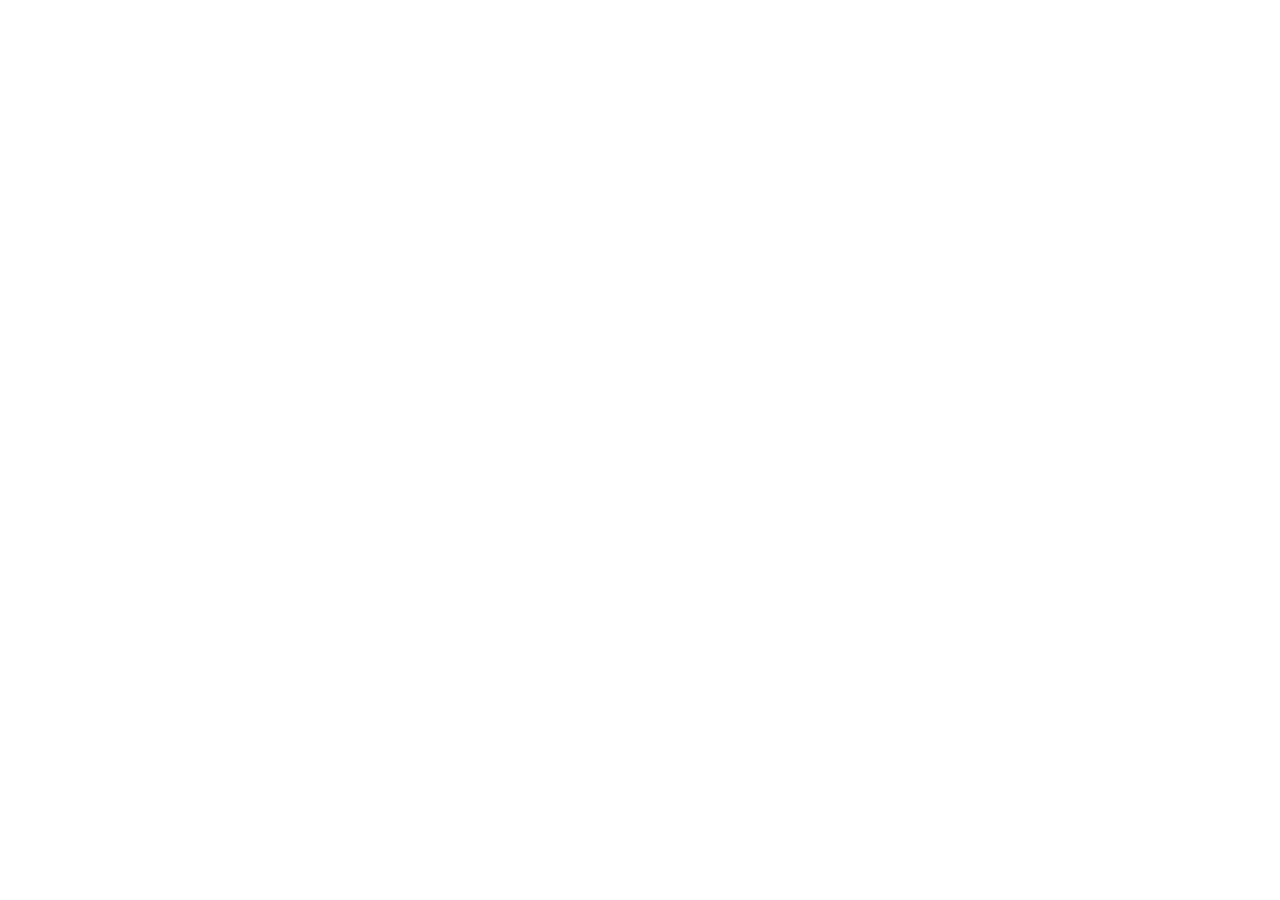
==== commit caf00f0d: "general rewrite" ====
--- a/source/index.html
+++ b/source/index.html
@@ -29,36 +29,33 @@
     <!-- js app -->
     <script type="text/javascript" src="js/app.js"></script>
     <!-- router -->
-    <script type="text/javascript" src="js/routers/App.Routers.Router.js"></script>
+    <script type="text/javascript" src="js/routers/app.routers.router.js"></script>
     <!-- model -->
-    <script type="text/javascript" src="js/models/App.Models.User.js"></script>
-    <script type="text/javascript" src="js/models/App.Models.Training.js"></script>
-    <script type="text/javascript" src="js/models/App.Models.Activities.js"></script>
+    <script type="text/javascript" src="js/models/app.models.user.js"></script>
+    <script type="text/javascript" src="js/models/app.models.training.js"></script>
+    <script type="text/javascript" src="js/models/app.models.activities.js"></script>
     <!-- view -->
-    <script type="text/javascript" src="js/views/App.Views.Index.js"></script>
-    <script type="text/javascript" src="js/views/App.Views.Login.js"></script>
-    <script type="text/javascript" src="js/views/App.Views.Logout.js"></script>
-    <script type="text/javascript" src="js/views/App.Views.Registration.js"></script>
-    <script type="text/javascript" src="js/views/App.Views.Profile.js"></script>
-    <script type="text/javascript" src="js/views/App.Views.Dashboard.js"></script>
-    <script type="text/javascript" src="js/views/App.Views.Activity.js"></script>
-    <script type="text/javascript" src="js/views/App.Views.Training.js"></script>
-    <script type="text/javascript" src="js/views/App.Views.Send.js"></script>
+    <script type="text/javascript" src="js/views/app.views.index.js"></script>
+    <script type="text/javascript" src="js/views/app.views.login.js"></script>
+    <script type="text/javascript" src="js/views/app.views.registration.js"></script>
+    <script type="text/javascript" src="js/views/app.views.profile.js"></script>
+    <script type="text/javascript" src="js/views/app.views.dashboard.js"></script>
+    <script type="text/javascript" src="js/views/app.views.activity.js"></script>
+    <script type="text/javascript" src="js/views/app.views.training.js"></script>
+    <script type="text/javascript" src="js/views/app.views.send.js"></script>
 
     <title> rungym - la palestra della corsa </title>
 
 </head>
 
 <body>
-<div id="body">
-    <div id="content">
-</div>
-
-<script type="text/javascript">
-    $(function() {
-        App.init();
-    });
-</script>
+    <div id="body">
+        <div id="content">
+    </div>
+    <script type="text/javascript">
+        $(function() {
+            app.utils.init();
+        });
+    </script>
 </body>
-
 </html>
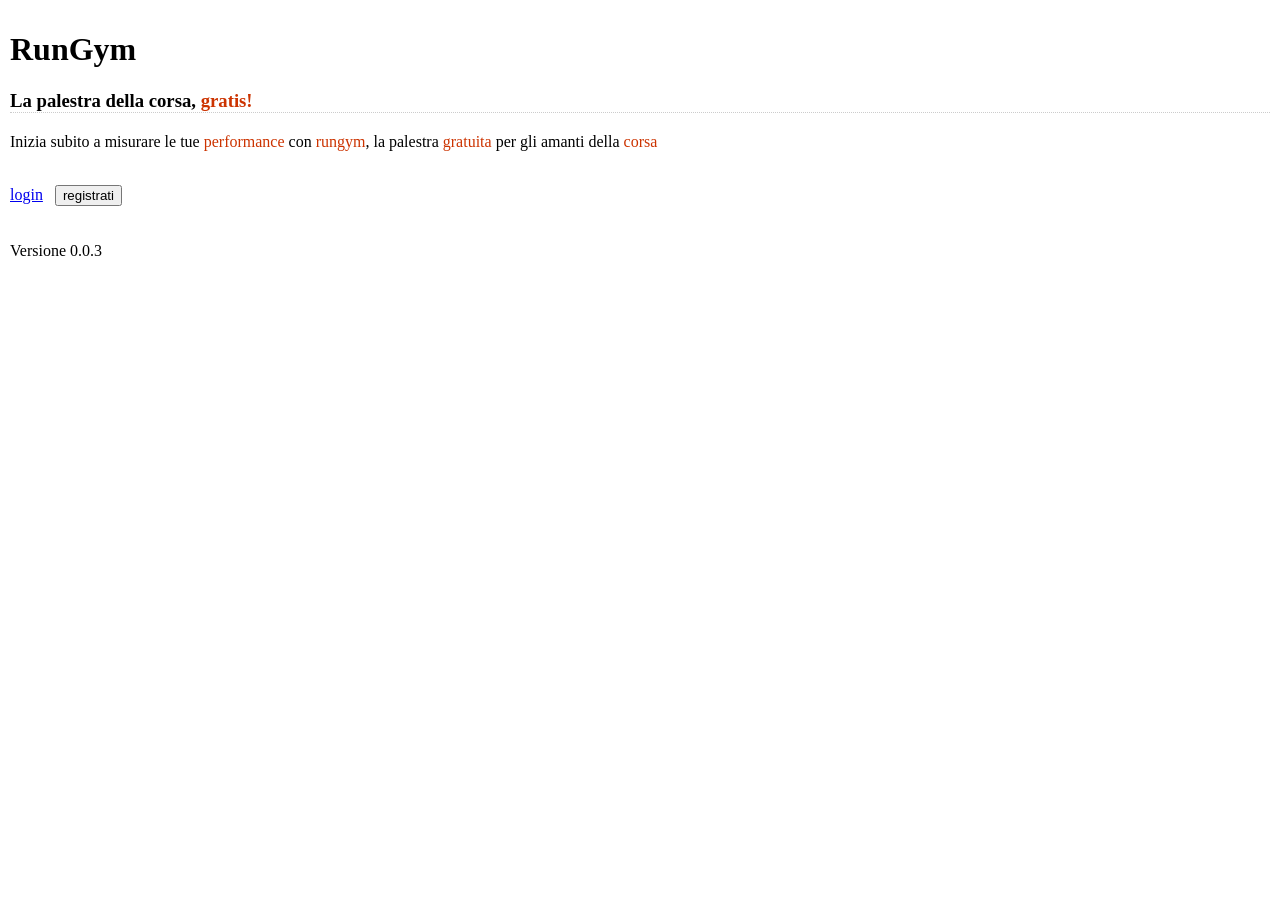
==== commit 6550b86d: "twitter bootstrap mod" ====
--- a/source/index.html
+++ b/source/index.html
@@ -3,13 +3,14 @@
 <head>
 
     <meta charset="utf-8">
-    <meta name="viewport" content="width=device-width, initial-scale=1">
+    <meta name="viewport" content="width=device-width, initial-scale=1.0">
     <meta name="keywords" content="rungym, run, allenamento, corsa, training" />
     <meta name="description" content="rungym, your personal trainer" />
     <meta name="author" content="Alessandro De Marchi - ademarchi74@gmail.com" />
 
     <!-- css ext -->
-    <link rel="stylesheet" href="css/ext/gumby.css" type="text/css" />
+    <link rel="stylesheet" href="css/ext/bootstrap.min.css" media="screen">
+    <link rel="stylesheet" href="css/ext/bootstrap-responsive.min.css">
 
     <!-- css run -->
     <link rel="stylesheet" href="css/run/style.css" type="text/css"  />
@@ -22,8 +23,7 @@
     <script type="text/javascript" src="js/lib/underscore-1.4.4.min.js"></script>
     <script type="text/javascript" src="js/lib/backbone-1.0.0.min.js"></script>
     <script type="text/javascript" src="js/lib/js-model.min.js"></script>
-    <script type="text/javascript" src="js/lib/modernizr-2.6.2.min.js"></script>
-    <script type="text/javascript" src="js/lib/gumby.min.js"></script>
+    <script type="text/javascript" src="js/lib/bootstrap.min.js"></script>
     <script type="text/javascript" src="js/lib/jquery.validate.min.js"></script>
 
     <!-- js app -->
--- a/source/css/run/style.css
+++ b/source/css/run/style.css
@@ -4,11 +4,7 @@
 	height: 100%;
 	margin: 0;
 	padding: 0;
-}
-
-#map_canvas {
-    width: 250px;
-    height: 200px;
+    padding: 10px;
 }
 
 #res {font-size: 12pt;color: #cc3300}
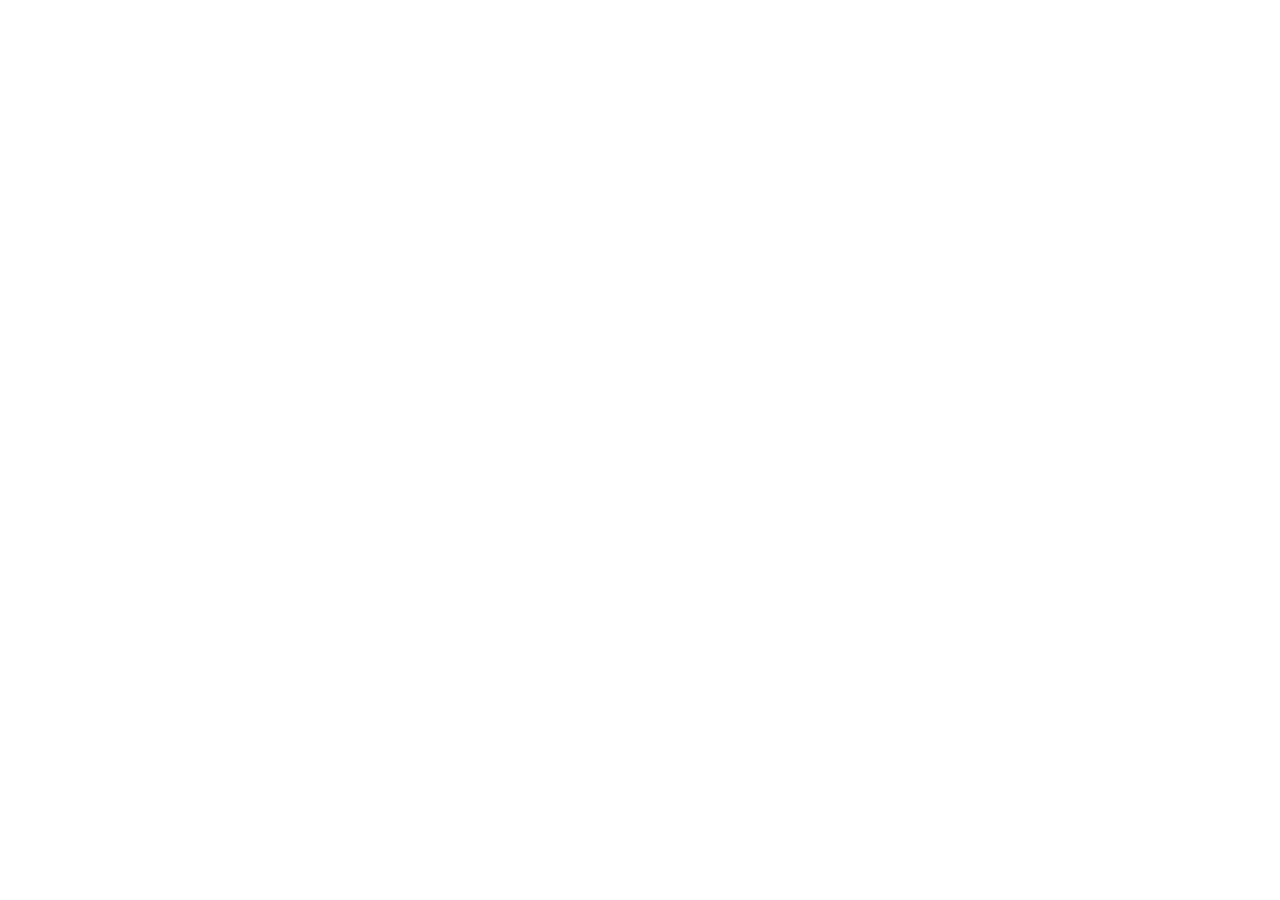
==== commit 6e70fd1f: "backbone collection/model" ====
--- a/source/index.html
+++ b/source/index.html
@@ -22,6 +22,7 @@
     <script type="text/javascript" src="js/lib/jquery-1.9.1.min.js"></script>
     <script type="text/javascript" src="js/lib/underscore-1.4.4.min.js"></script>
     <script type="text/javascript" src="js/lib/backbone-1.0.0.min.js"></script>
+    <script type="text/javascript" src="js/lib/backbone.localStorage.min.js"></script>
     <script type="text/javascript" src="js/lib/js-model.min.js"></script>
     <script type="text/javascript" src="js/lib/bootstrap.min.js"></script>
     <script type="text/javascript" src="js/lib/jquery.validate.min.js"></script>
@@ -33,7 +34,9 @@
     <!-- model -->
     <script type="text/javascript" src="js/models/app.models.user.js"></script>
     <script type="text/javascript" src="js/models/app.models.training.js"></script>
-    <script type="text/javascript" src="js/models/app.models.activities.js"></script>
+    <script type="text/javascript" src="js/models/app.models.activity.js"></script>
+    <!-- collection -->
+    <script type="text/javascript" src="js/collections/app.collections.activities.js"></script>
     <!-- view -->
     <script type="text/javascript" src="js/views/app.views.index.js"></script>
     <script type="text/javascript" src="js/views/app.views.login.js"></script>
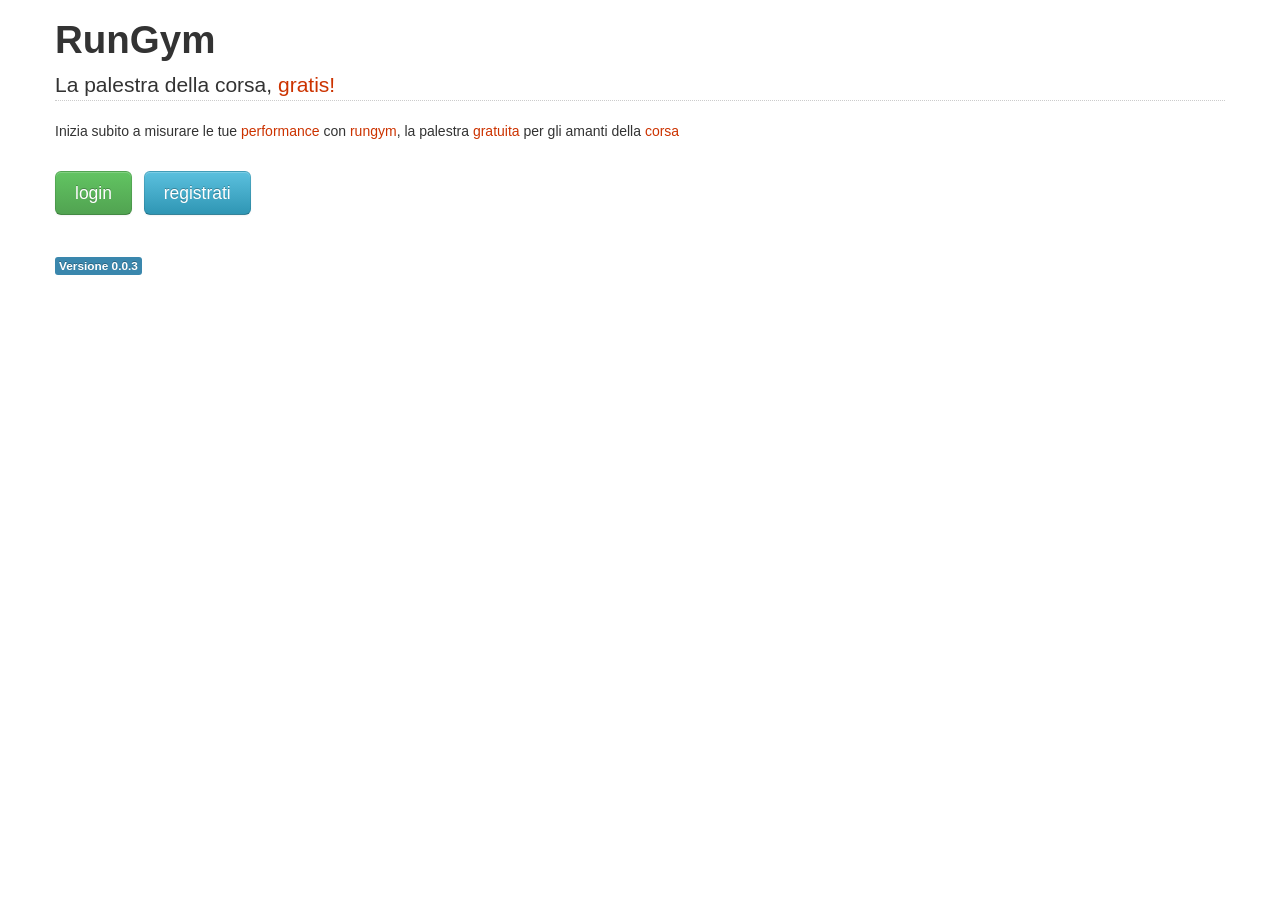
==== commit 2c5c3fb6: "backbone collection/model" ====
--- a/source/index.html
+++ b/source/index.html
@@ -36,6 +36,7 @@
     <script type="text/javascript" src="js/models/app.models.training.js"></script>
     <script type="text/javascript" src="js/models/app.models.activity.js"></script>
     <!-- collection -->
+    <script type="text/javascript" src="js/collections/app.collections.trainings.js"></script>
     <script type="text/javascript" src="js/collections/app.collections.activities.js"></script>
     <!-- view -->
     <script type="text/javascript" src="js/views/app.views.index.js"></script>
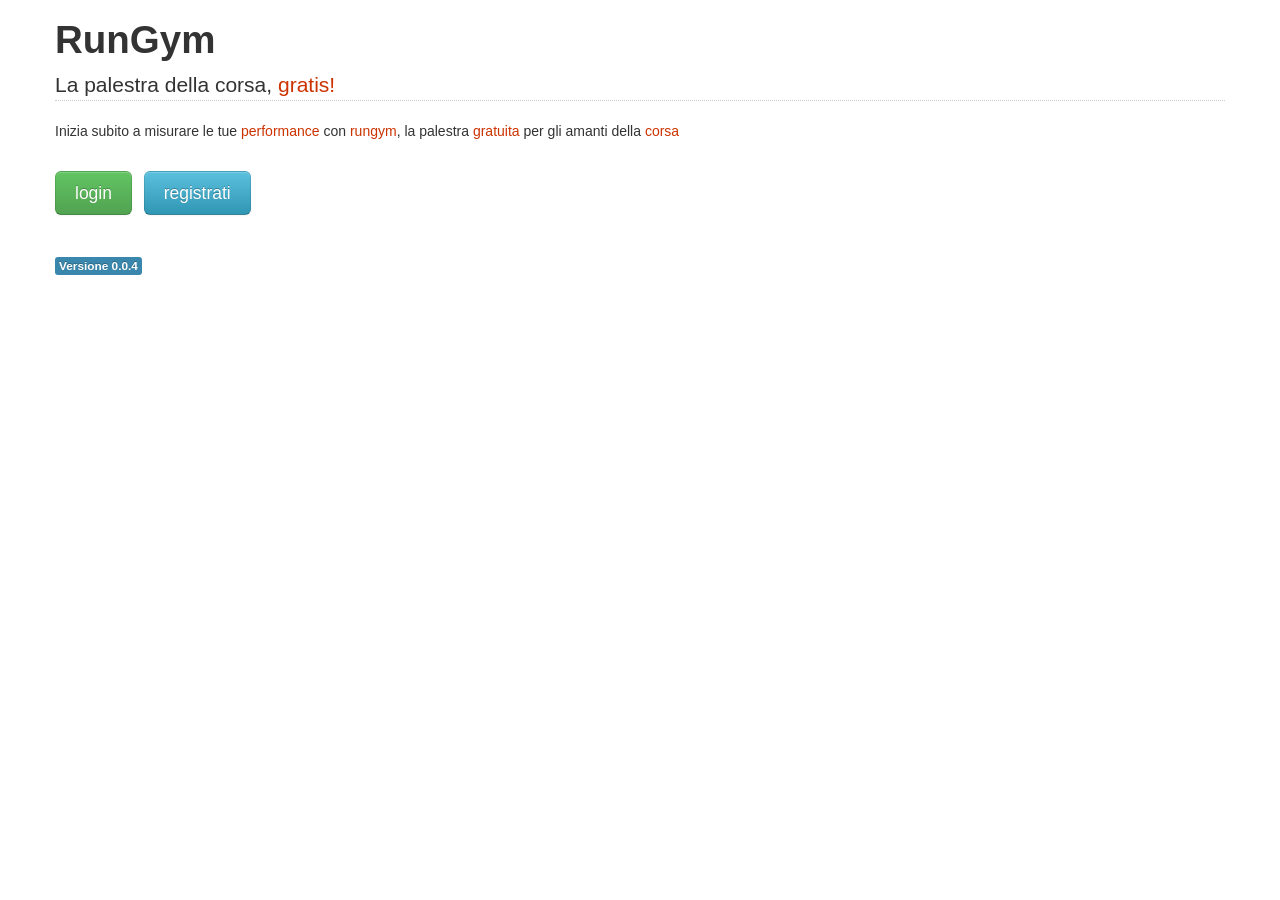
==== commit 7ac990f0: "backbone collection/model" ====
--- a/source/index.html
+++ b/source/index.html
@@ -36,6 +36,7 @@
     <script type="text/javascript" src="js/models/app.models.training.js"></script>
     <script type="text/javascript" src="js/models/app.models.activity.js"></script>
     <!-- collection -->
+    <script type="text/javascript" src="js/collections/app.collections.users.js"></script>
     <script type="text/javascript" src="js/collections/app.collections.trainings.js"></script>
     <script type="text/javascript" src="js/collections/app.collections.activities.js"></script>
     <!-- view -->
